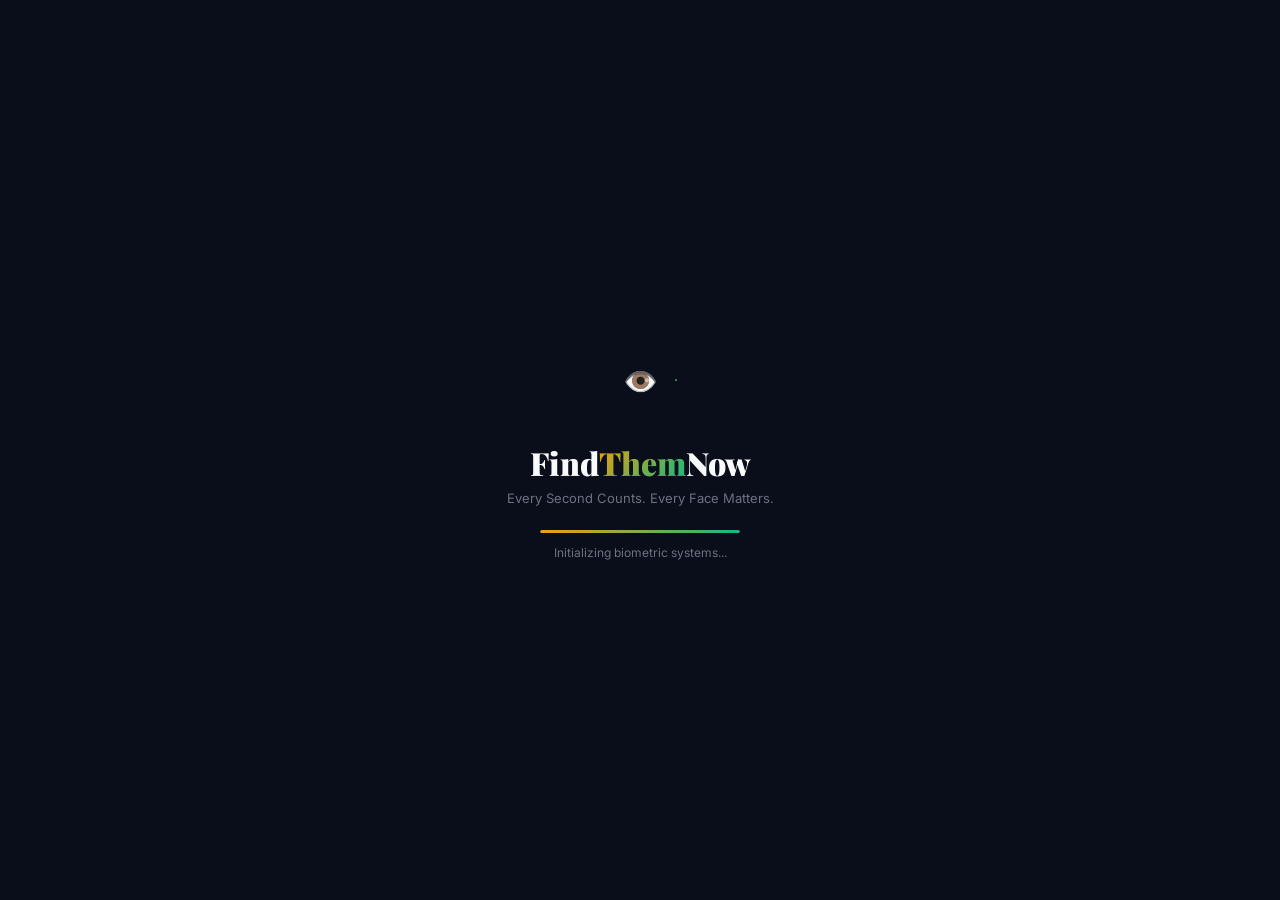
==== index.html @ 533c4ec0 "Initial commit — FindThemNow App" ====
<!DOCTYPE html>
<html lang="en">
<head>
<meta charset="UTF-8">
<meta name="viewport" content="width=device-width, initial-scale=1.0, maximum-scale=1.0, user-scalable=no">
<meta name="description" content="FindThemNow — AI-powered global missing persons platform with live camera scanning, biometric matching, and worldwide emergency services.">
<meta name="keywords" content="missing persons, find missing people, face recognition, emergency, SOS, global, biometric matching, live camera, fingerprint, iris scan">
<meta name="theme-color" content="#0A0E1A">
<meta name="apple-mobile-web-app-capable" content="yes">
<meta name="apple-mobile-web-app-status-bar-style" content="black-translucent">
<meta property="og:title" content="FindThemNow — Every Second Counts. Every Face Matters.">
<meta property="og:description" content="AI-powered global missing persons platform with live camera scanning, biometric matching, and emergency services for 100+ countries.">
<meta property="og:type" content="website">
<title>FindThemNow — Every Second Counts. Every Face Matters.</title>
<link rel="manifest" href="manifest.json">
<link rel="preconnect" href="https://fonts.googleapis.com">
<link rel="preconnect" href="https://fonts.gstatic.com" crossorigin>
<link href="https://fonts.googleapis.com/css2?family=Inter:wght@300;400;500;600;700;800;900&family=Playfair+Display:wght@400;700;900&display=swap" rel="stylesheet">
<link rel="stylesheet" href="styles/main.css">
</head>
<body>

<!-- ============ SPLASH SCREEN ============ -->
<div id="splashScreen" class="splash-screen">
  <div class="splash-content">
    <div class="splash-logo">
      <div class="splash-icon-ring">
        <svg viewBox="0 0 100 100" class="splash-scanner">
          <circle cx="50" cy="50" r="45" fill="none" stroke="url(#splashGrad)" stroke-width="2" stroke-dasharray="280" stroke-dashoffset="280" class="splash-circle"/>
          <defs><linearGradient id="splashGrad" x1="0%" y1="0%" x2="100%" y2="100%"><stop offset="0%" stop-color="#F59E0B"/><stop offset="100%" stop-color="#10B981"/></linearGradient></defs>
        </svg>
        <span class="splash-eye">👁️</span>
      </div>
      <h1 class="splash-title">Find<span>Them</span>Now</h1>
      <p class="splash-tagline">Every Second Counts. Every Face Matters.</p>
    </div>
    <div class="splash-loader">
      <div class="splash-bar"></div>
    </div>
    <p class="splash-status">Initializing biometric systems...</p>
  </div>
</div>

<!-- ============ SOS FLOATING BUTTON ============ -->
<button class="sos-fab" id="sosFab" onclick="triggerSOS()" title="Emergency SOS">
  <svg width="24" height="24" viewBox="0 0 24 24" fill="none"><path d="M12 2C6.48 2 2 6.48 2 12s4.48 10 10 10 10-4.48 10-10S17.52 2 12 2zm-2 15l-5-5 1.41-1.41L10 14.17l7.59-7.59L19 8l-9 9z" fill="currentColor"/></svg>
  <span>SOS</span>
  <div class="sos-pulse-ring"></div>
</button>

<!-- ============ TOP BAR ============ -->
<header class="top-bar" id="topBar">
  <div class="top-bar-inner">
    <a href="#" class="logo" onclick="navigate('home')">
      <div class="logo-icon">
        <svg width="28" height="28" viewBox="0 0 28 28" fill="none">
          <circle cx="14" cy="14" r="12" stroke="url(#logoGrad)" stroke-width="2.5" fill="none"/>
          <circle cx="14" cy="11" r="4" fill="url(#logoGrad)"/>
          <path d="M7 22c0-3.866 3.134-7 7-7s7 3.134 7 7" stroke="url(#logoGrad)" stroke-width="2.5" stroke-linecap="round" fill="none"/>
          <defs><linearGradient id="logoGrad" x1="0" y1="0" x2="28" y2="28"><stop stop-color="#F59E0B"/><stop offset="1" stop-color="#10B981"/></linearGradient></defs>
        </svg>
      </div>
      <span class="logo-text">Find<em>Them</em>Now</span>
    </a>
    <nav class="nav-desktop" id="navDesktop">
      <a href="#" onclick="navigate('home')" class="nav-link active" data-page="home">Home</a>
      <a href="#" onclick="navigate('scanner')" class="nav-link" data-page="scanner">Live Scanner</a>
      <a href="#" onclick="navigate('search')" class="nav-link" data-page="search">Search</a>
      <a href="#" onclick="navigate('missing')" class="nav-link" data-page="missing">Missing Persons</a>
      <a href="#" onclick="navigate('report')" class="nav-link" data-page="report">Report</a>
      <a href="#" onclick="navigate('emergency')" class="nav-link" data-page="emergency">Emergency</a>
      <a href="#" onclick="navigate('embassy')" class="nav-link" data-page="embassy">Embassy</a>
      <a href="#" onclick="navigate('alerts')" class="nav-link" data-page="alerts">Alerts</a>
    </nav>
    <div class="nav-right">
      <button class="theme-toggle" onclick="toggleTheme()" title="Toggle theme">
        <svg width="18" height="18" viewBox="0 0 24 24" fill="none" stroke="currentColor" stroke-width="2"><path d="M21 12.79A9 9 0 1111.21 3 7 7 0 0021 12.79z"/></svg>
      </button>
      <button class="nav-sos-btn" onclick="navigate('emergency')">🆘 Emergency</button>
      <button class="hamburger" id="hamburger" onclick="toggleMobileNav()">
        <span></span><span></span><span></span>
      </button>
    </div>
  </div>
</header>

<!-- ============ MOBILE NAV ============ -->
<div class="mobile-nav-overlay" id="mobileNavOverlay" onclick="toggleMobileNav()"></div>
<nav class="mobile-nav" id="mobileNav">
  <div class="mobile-nav-header">
    <span class="logo-text">Find<em>Them</em>Now</span>
    <button class="mobile-nav-close" onclick="toggleMobileNav()">✕</button>
  </div>
  <div class="mobile-nav-links">
    <a href="#" onclick="navigate('home')">🏠 Home</a>
    <a href="#" onclick="navigate('scanner')">📹 Live Scanner</a>
    <a href="#" onclick="navigate('search')">🔍 Search Person</a>
    <a href="#" onclick="navigate('missing')">👥 Missing Persons</a>
    <a href="#" onclick="navigate('report')">📋 Report Missing</a>
    <a href="#" onclick="navigate('emergency')">🆘 Emergency Services</a>
    <a href="#" onclick="navigate('embassy')">🏛️ Embassy Finder</a>
    <a href="#" onclick="navigate('alerts')">⚠️ Active Alerts</a>
  </div>
  <div class="mobile-nav-footer">
    <button class="mobile-sos-btn" onclick="triggerSOS()">🆘 ACTIVATE SOS</button>
  </div>
</nav>

<!-- ============ MAIN CONTENT ============ -->
<main id="mainContent">
  <!-- Pages are rendered dynamically by the router -->
</main>

<!-- ============ BOTTOM NAVIGATION (MOBILE) ============ -->
<nav class="bottom-nav" id="bottomNav">
  <a href="#" onclick="navigate('home')" class="bottom-nav-item active" data-page="home">
    <svg width="22" height="22" viewBox="0 0 24 24" fill="none" stroke="currentColor" stroke-width="2"><path d="M3 9l9-7 9 7v11a2 2 0 01-2 2H5a2 2 0 01-2-2z"/><polyline points="9 22 9 12 15 12 15 22"/></svg>
    <span>Home</span>
  </a>
  <a href="#" onclick="navigate('scanner')" class="bottom-nav-item" data-page="scanner">
    <svg width="22" height="22" viewBox="0 0 24 24" fill="none" stroke="currentColor" stroke-width="2"><path d="M23 19a2 2 0 01-2 2H3a2 2 0 01-2-2V8a2 2 0 012-2h4l2-3h6l2 3h4a2 2 0 012 2z"/><circle cx="12" cy="13" r="4"/></svg>
    <span>Scanner</span>
  </a>
  <a href="#" onclick="navigate('search')" class="bottom-nav-item" data-page="search">
    <svg width="22" height="22" viewBox="0 0 24 24" fill="none" stroke="currentColor" stroke-width="2"><circle cx="11" cy="11" r="8"/><line x1="21" y1="21" x2="16.65" y2="16.65"/></svg>
    <span>Search</span>
  </a>
  <a href="#" onclick="navigate('emergency')" class="bottom-nav-item sos-tab" data-page="emergency">
    <svg width="22" height="22" viewBox="0 0 24 24" fill="none" stroke="currentColor" stroke-width="2"><path d="M10.29 3.86L1.82 18a2 2 0 001.71 3h16.94a2 2 0 001.71-3L13.71 3.86a2 2 0 00-3.42 0z"/><line x1="12" y1="9" x2="12" y2="13"/><line x1="12" y1="17" x2="12.01" y2="17"/></svg>
    <span>SOS</span>
  </a>
  <a href="#" onclick="navigate('missing')" class="bottom-nav-item" data-page="missing">
    <svg width="22" height="22" viewBox="0 0 24 24" fill="none" stroke="currentColor" stroke-width="2"><path d="M17 21v-2a4 4 0 00-4-4H5a4 4 0 00-4 4v2"/><circle cx="9" cy="7" r="4"/><path d="M23 21v-2a4 4 0 00-3-3.87"/><path d="M16 3.13a4 4 0 010 7.75"/></svg>
    <span>Cases</span>
  </a>
</nav>

<!-- ============ TOAST ============ -->
<div class="toast" id="toast">
  <span class="toast-icon" id="toastIcon">✅</span>
  <span class="toast-msg" id="toastMsg"></span>
</div>

<!-- ============ MODAL ============ -->
<div class="modal-overlay" id="modalOverlay">
  <div class="modal-content" id="modalContent">
    <!-- Dynamic modal content -->
  </div>
</div>

<!-- Scripts -->
<script src="js/database.js"></script>
<script src="js/emergency.js"></script>
<script src="js/embassy.js"></script>
<script src="js/biometrics.js"></script>
<script src="js/camera.js"></script>
<script src="js/router.js"></script>
<script src="js/app.js"></script>
<script>
  if ('serviceWorker' in navigator) {
    window.addEventListener('load', () => {
      navigator.serviceWorker.register('sw.js')
        .then(reg => console.log('SW registered!', reg))
        .catch(err => console.log('SW registration failed', err));
    });
  }
</script>
</body>
</html>
---- styles/main.css ----
/* ===== DESIGN SYSTEM ===== */
:root {
  --bg-primary: #0A0E1A;
  --bg-secondary: #111827;
  --bg-card: rgba(17, 24, 39, 0.8);
  --bg-glass: rgba(255,255,255,0.04);
  --border: rgba(255,255,255,0.08);
  --border-hover: rgba(245,158,11,0.3);
  --text-primary: #F9FAFB;
  --text-secondary: #9CA3AF;
  --text-muted: #6B7280;
  --amber: #F59E0B;
  --amber-dim: rgba(245,158,11,0.15);
  --emerald: #10B981;
  --emerald-dim: rgba(16,185,129,0.15);
  --red: #EF4444;
  --red-dim: rgba(239,68,68,0.15);
  --blue: #3B82F6;
  --gradient-main: linear-gradient(135deg, #F59E0B 0%, #10B981 100%);
  --gradient-danger: linear-gradient(135deg, #EF4444 0%, #DC2626 100%);
  --shadow: 0 8px 32px rgba(0,0,0,0.3);
  --shadow-glow: 0 0 30px rgba(245,158,11,0.15);
  --radius: 16px;
  --radius-sm: 10px;
  --radius-xl: 24px;
  --nav-height: 64px;
  --bottom-nav: 72px;
  --font: 'Inter', -apple-system, sans-serif;
  --font-display: 'Playfair Display', Georgia, serif;
}

[data-theme="light"] {
  --bg-primary: #F8FAFC;
  --bg-secondary: #FFFFFF;
  --bg-card: rgba(255,255,255,0.9);
  --bg-glass: rgba(0,0,0,0.02);
  --border: rgba(0,0,0,0.08);
  --text-primary: #0F172A;
  --text-secondary: #475569;
  --text-muted: #94A3B8;
  --shadow: 0 8px 32px rgba(0,0,0,0.08);
}

/* ===== RESET ===== */
*, *::before, *::after { margin:0; padding:0; box-sizing:border-box; }
html { scroll-behavior: smooth; }
body {
  font-family: var(--font);
  background: var(--bg-primary);
  color: var(--text-primary);
  overflow-x: hidden;
  -webkit-font-smoothing: antialiased;
  min-height: 100vh;
}
a { text-decoration: none; color: inherit; }
button { border: none; background: none; cursor: pointer; font-family: var(--font); color: var(--text-primary); }
input, select, textarea {
  font-family: var(--font);
  background: var(--bg-glass);
  border: 1.5px solid var(--border);
  border-radius: var(--radius-sm);
  padding: 12px 16px;
  color: var(--text-primary);
  font-size: 14px;
  width: 100%;
  outline: none;
  transition: border-color 0.2s, box-shadow 0.2s;
}
input:focus, select:focus, textarea:focus {
  border-color: var(--amber);
  box-shadow: 0 0 0 3px var(--amber-dim);
}
input::placeholder, textarea::placeholder { color: var(--text-muted); }
textarea { resize: vertical; min-height: 100px; }
select { cursor: pointer; }

/* ===== SPLASH ===== */
.splash-screen {
  position: fixed; inset: 0; z-index: 10000;
  background: var(--bg-primary);
  display: flex; align-items: center; justify-content: center;
  transition: opacity 0.6s, visibility 0.6s;
}
.splash-screen.hidden { opacity: 0; visibility: hidden; pointer-events: none; }
.splash-content { text-align: center; }
.splash-icon-ring { position: relative; width: 80px; height: 80px; margin: 0 auto 20px; }
.splash-scanner { width: 80px; height: 80px; animation: splashSpin 2s linear infinite; }
.splash-circle { animation: splashDraw 2s ease-in-out infinite; }
@keyframes splashSpin { to { transform: rotate(360deg); } }
@keyframes splashDraw { 0% { stroke-dashoffset: 280; } 50% { stroke-dashoffset: 0; } 100% { stroke-dashoffset: 280; } }
.splash-eye { position: absolute; top: 50%; left: 50%; transform: translate(-50%,-50%); font-size: 28px; }
.splash-title { font-family: var(--font-display); font-size: 32px; font-weight: 900; }
.splash-title span { background: var(--gradient-main); -webkit-background-clip: text; -webkit-text-fill-color: transparent; }
.splash-tagline { font-size: 13px; color: var(--text-muted); margin-top: 6px; }
.splash-loader { width: 200px; height: 3px; background: var(--bg-glass); border-radius: 3px; margin: 24px auto 12px; overflow: hidden; }
.splash-bar { height: 100%; width: 0; background: var(--gradient-main); border-radius: 3px; animation: splashLoad 2s ease-in-out forwards; }
@keyframes splashLoad { to { width: 100%; } }
.splash-status { font-size: 12px; color: var(--text-muted); animation: pulse 1.5s infinite; }
@keyframes pulse { 0%,100% { opacity:1; } 50% { opacity:0.5; } }

/* ===== TOP BAR ===== */
.top-bar {
  position: fixed; top: 0; left: 0; right: 0; z-index: 1000;
  background: rgba(10,14,26,0.85);
  backdrop-filter: blur(20px); -webkit-backdrop-filter: blur(20px);
  border-bottom: 1px solid var(--border);
  height: var(--nav-height);
}
[data-theme="light"] .top-bar { background: rgba(248,250,252,0.85); }
.top-bar-inner {
  max-width: 1400px; margin: 0 auto; padding: 0 24px;
  display: flex; align-items: center; justify-content: space-between;
  height: 100%;
}
.logo { display: flex; align-items: center; gap: 10px; }
.logo-icon { flex-shrink: 0; }
.logo-text { font-family: var(--font-display); font-size: 20px; font-weight: 900; white-space: nowrap; }
.logo-text em { font-style: normal; background: var(--gradient-main); -webkit-background-clip: text; -webkit-text-fill-color: transparent; }

.nav-desktop { display: flex; align-items: center; gap: 6px; }
.nav-link {
  padding: 8px 14px; border-radius: var(--radius-sm);
  font-size: 13px; font-weight: 500; color: var(--text-secondary);
  transition: all 0.2s;
}
.nav-link:hover { color: var(--text-primary); background: var(--bg-glass); }
.nav-link.active { color: var(--amber); background: var(--amber-dim); }

.nav-right { display: flex; align-items: center; gap: 10px; }
.theme-toggle {
  width: 36px; height: 36px; border-radius: 50%;
  display: flex; align-items: center; justify-content: center;
  background: var(--bg-glass); border: 1px solid var(--border);
  color: var(--text-secondary); transition: all 0.2s;
}
.theme-toggle:hover { border-color: var(--amber); color: var(--amber); }
.nav-sos-btn {
  background: var(--gradient-danger); color: #fff;
  padding: 8px 16px; border-radius: var(--radius-sm);
  font-size: 12px; font-weight: 700;
  animation: sosPulse 2s infinite;
}
@keyframes sosPulse { 0%,100% { box-shadow: 0 0 0 0 rgba(239,68,68,0.4); } 50% { box-shadow: 0 0 0 8px rgba(239,68,68,0); } }
.hamburger { display: none; width: 36px; height: 36px; flex-direction: column; align-items: center; justify-content: center; gap: 5px; }
.hamburger span { width: 20px; height: 2px; background: var(--text-primary); border-radius: 2px; transition: all 0.3s; }
.hamburger.active span:nth-child(1) { transform: rotate(45deg) translate(5px, 5px); }
.hamburger.active span:nth-child(2) { opacity: 0; }
.hamburger.active span:nth-child(3) { transform: rotate(-45deg) translate(5px, -5px); }

/* ===== MOBILE NAV ===== */
.mobile-nav-overlay { position: fixed; inset:0; background: rgba(0,0,0,0.5); z-index: 1100; opacity: 0; visibility: hidden; transition: all 0.3s; }
.mobile-nav-overlay.show { opacity: 1; visibility: visible; }
.mobile-nav {
  position: fixed; top: 0; right: -300px; bottom: 0; width: 280px;
  background: var(--bg-secondary); z-index: 1200;
  display: flex; flex-direction: column;
  transition: right 0.3s ease;
  border-left: 1px solid var(--border);
}
.mobile-nav.show { right: 0; }
.mobile-nav-header { display: flex; align-items: center; justify-content: space-between; padding: 20px; border-bottom: 1px solid var(--border); }
.mobile-nav-close { font-size: 20px; color: var(--text-muted); }
.mobile-nav-links { flex: 1; padding: 16px; display: flex; flex-direction: column; gap: 4px; }
.mobile-nav-links a { padding: 14px 16px; border-radius: var(--radius-sm); font-size: 15px; font-weight: 500; color: var(--text-secondary); transition: all 0.2s; }
.mobile-nav-links a:hover { background: var(--amber-dim); color: var(--amber); }
.mobile-nav-footer { padding: 16px; border-top: 1px solid var(--border); }
.mobile-sos-btn { width: 100%; padding: 14px; background: var(--gradient-danger); color: #fff; border-radius: var(--radius-sm); font-size: 14px; font-weight: 700; animation: sosPulse 2s infinite; }

/* ===== BOTTOM NAV (MOBILE) ===== */
.bottom-nav {
  display: none; position: fixed; bottom: 0; left: 0; right: 0;
  background: rgba(10,14,26,0.95); backdrop-filter: blur(20px);
  border-top: 1px solid var(--border); z-index: 900;
  height: var(--bottom-nav);
  padding: 0 8px; padding-bottom: env(safe-area-inset-bottom);
}
.bottom-nav { display: flex; align-items: center; justify-content: space-around; }
.bottom-nav-item { display: flex; flex-direction: column; align-items: center; gap: 4px; font-size: 10px; color: var(--text-muted); padding: 8px 0; transition: color 0.2s; min-width: 50px; }
.bottom-nav-item.active { color: var(--amber); }
.bottom-nav-item.sos-tab { color: var(--red); }
.bottom-nav-item svg { stroke-width: 1.8; }

/* ===== SOS FAB ===== */
.sos-fab {
  position: fixed; bottom: 90px; right: 20px; z-index: 800;
  width: 56px; height: 56px; border-radius: 50%;
  background: var(--gradient-danger); color: #fff;
  display: flex; align-items: center; justify-content: center;
  flex-direction: column; gap: 2px;
  font-size: 10px; font-weight: 800;
  box-shadow: 0 4px 20px rgba(239,68,68,0.4);
  animation: sosPulse 2s infinite;
}
.sos-fab svg { display: none; }
.sos-pulse-ring {
  position: absolute; inset: -4px; border-radius: 50%;
  border: 2px solid var(--red);
  animation: sosRing 2s infinite;
}
@keyframes sosRing { 0% { transform: scale(1); opacity: 1; } 100% { transform: scale(1.5); opacity: 0; } }

/* ===== MAIN CONTENT ===== */
main {
  min-height: 100vh;
  padding-top: var(--nav-height);
  padding-bottom: var(--bottom-nav);
}
.page { animation: fadeIn 0.4s ease; }
@keyframes fadeIn { from { opacity: 0; transform: translateY(10px); } to { opacity: 1; transform: translateY(0); } }

/* ===== SECTION HELPERS ===== */
.section { padding: 60px 24px; max-width: 1200px; margin: 0 auto; }
.section-label { font-size: 12px; font-weight: 700; text-transform: uppercase; letter-spacing: 0.1em; background: var(--gradient-main); -webkit-background-clip: text; -webkit-text-fill-color: transparent; margin-bottom: 8px; }
.section-title { font-family: var(--font-display); font-size: clamp(28px, 4vw, 48px); font-weight: 900; line-height: 1.1; margin-bottom: 12px; }
.section-title em { font-style: normal; background: var(--gradient-main); -webkit-background-clip: text; -webkit-text-fill-color: transparent; }
.section-sub { font-size: 15px; color: var(--text-secondary); line-height: 1.7; max-width: 550px; margin-bottom: 36px; }

/* ===== CARDS ===== */
.card {
  background: var(--bg-card);
  border: 1px solid var(--border);
  border-radius: var(--radius);
  padding: 24px;
  backdrop-filter: blur(10px);
  transition: all 0.3s;
}
.card:hover { border-color: var(--border-hover); box-shadow: var(--shadow-glow); transform: translateY(-2px); }
.card-glass {
  background: var(--bg-glass);
  border: 1px solid var(--border);
  border-radius: var(--radius);
  padding: 24px;
  backdrop-filter: blur(20px);
}

/* ===== BUTTONS ===== */
.btn-primary {
  display: inline-flex; align-items: center; gap: 8px;
  padding: 12px 24px; border-radius: var(--radius-sm);
  background: var(--gradient-main); color: #000;
  font-size: 14px; font-weight: 700;
  transition: all 0.2s;
}
.btn-primary:hover { transform: translateY(-1px); box-shadow: var(--shadow-glow); }
.btn-secondary {
  display: inline-flex; align-items: center; gap: 8px;
  padding: 12px 24px; border-radius: var(--radius-sm);
  background: var(--bg-glass); color: var(--text-primary);
  border: 1.5px solid var(--border); font-size: 14px; font-weight: 600;
  transition: all 0.2s;
}
.btn-secondary:hover { border-color: var(--amber); color: var(--amber); }
.btn-danger {
  display: inline-flex; align-items: center; gap: 8px;
  padding: 12px 24px; border-radius: var(--radius-sm);
  background: var(--gradient-danger); color: #fff;
  font-size: 14px; font-weight: 700; transition: all 0.2s;
}
.btn-danger:hover { transform: translateY(-1px); }
.btn-block { width: 100%; justify-content: center; }

/* ===== GRID LAYOUTS ===== */
.grid-2 { display: grid; grid-template-columns: repeat(2, 1fr); gap: 16px; }
.grid-3 { display: grid; grid-template-columns: repeat(3, 1fr); gap: 16px; }
.grid-4 { display: grid; grid-template-columns: repeat(auto-fill, minmax(260px, 1fr)); gap: 16px; }

/* ===== HERO ===== */
.hero {
  min-height: calc(100vh - var(--nav-height));
  display: flex; align-items: center;
  padding: 40px 24px;
  position: relative; overflow: hidden;
}
.hero::before {
  content: ''; position: absolute; top: -200px; right: -200px;
  width: 600px; height: 600px; border-radius: 50%;
  background: radial-gradient(circle, rgba(245,158,11,0.08) 0%, transparent 70%);
  pointer-events: none;
}
.hero::after {
  content: ''; position: absolute; bottom: -100px; left: -100px;
  width: 400px; height: 400px; border-radius: 50%;
  background: radial-gradient(circle, rgba(16,185,129,0.06) 0%, transparent 70%);
  pointer-events: none;
}
.hero-inner { max-width: 1200px; margin: 0 auto; width: 100%; display: grid; grid-template-columns: 1fr 1fr; gap: 48px; align-items: center; position: relative; z-index: 1; }
.hero-badge {
  display: inline-flex; align-items: center; gap: 8px;
  background: var(--amber-dim); border: 1px solid rgba(245,158,11,0.3);
  padding: 6px 14px; border-radius: 20px;
  font-size: 11px; font-weight: 600; color: var(--amber);
  text-transform: uppercase; letter-spacing: 0.06em;
  margin-bottom: 20px;
}
.hero h1 { font-family: var(--font-display); font-size: clamp(36px, 5vw, 64px); font-weight: 900; line-height: 1.05; margin-bottom: 18px; }
.hero h1 em { font-style: normal; background: var(--gradient-main); -webkit-background-clip: text; -webkit-text-fill-color: transparent; }
.hero-sub { font-size: 16px; color: var(--text-secondary); line-height: 1.7; max-width: 480px; margin-bottom: 28px; }
.hero-actions { display: flex; gap: 12px; flex-wrap: wrap; }
.hero-stats { display: flex; gap: 28px; margin-top: 40px; padding-top: 28px; border-top: 1px solid var(--border); }
.stat-num { font-family: var(--font-display); font-size: 28px; font-weight: 700; background: var(--gradient-main); -webkit-background-clip: text; -webkit-text-fill-color: transparent; display: block; }
.stat-label { font-size: 11px; color: var(--text-muted); text-transform: uppercase; letter-spacing: 0.06em; }

/* ===== QUICK SCAN CARD (HERO) ===== */
.quick-scan-card {
  background: var(--bg-card);
  border: 1px solid var(--border);
  border-radius: var(--radius-xl);
  padding: 28px;
  backdrop-filter: blur(10px);
  box-shadow: var(--shadow);
}
.scan-header { display: flex; align-items: center; gap: 12px; margin-bottom: 20px; }
.scan-icon {
  width: 44px; height: 44px; border-radius: 12px;
  background: var(--amber-dim); display: flex; align-items: center; justify-content: center;
  font-size: 20px;
}
.scan-title { font-weight: 700; font-size: 16px; }
.scan-subtitle { font-size: 12px; color: var(--text-muted); }
.upload-zone {
  border: 2px dashed rgba(245,158,11,0.3);
  border-radius: var(--radius);
  padding: 32px 16px; text-align: center;
  cursor: pointer; transition: all 0.25s;
  position: relative; background: var(--bg-glass);
}
.upload-zone:hover, .upload-zone.dragover { border-color: var(--amber); background: var(--amber-dim); }
.upload-zone input[type="file"] { position: absolute; inset: 0; opacity: 0; cursor: pointer; }
.upload-icon { font-size: 36px; margin-bottom: 8px; }
.upload-text { font-size: 13px; color: var(--text-secondary); font-weight: 500; }
.upload-hint { font-size: 11px; color: var(--text-muted); margin-top: 4px; }
.scan-result { margin-top: 16px; display: none; }
.scan-result.show { display: block; }
.scan-progress { height: 4px; background: var(--bg-glass); border-radius: 4px; overflow: hidden; margin-bottom: 10px; }
.scan-bar { height: 100%; width: 0; background: var(--gradient-main); border-radius: 4px; transition: width 1.5s ease; }
.scan-status { font-size: 12px; color: var(--text-secondary); text-align: center; margin-bottom: 12px; }
.match-card {
  display: none; align-items: center; gap: 12px;
  background: var(--emerald-dim); border: 1px solid rgba(16,185,129,0.3);
  border-radius: var(--radius-sm); padding: 14px;
}
.match-card.show { display: flex; }
.match-avatar { width: 48px; height: 48px; border-radius: 10px; background: var(--amber-dim); display: flex; align-items: center; justify-content: center; font-size: 22px; flex-shrink: 0; }
.match-name { font-weight: 700; font-size: 14px; }
.match-detail { font-size: 11px; color: var(--text-secondary); margin-top: 2px; }
.match-badge { background: var(--emerald); color: #fff; font-size: 10px; font-weight: 700; padding: 3px 8px; border-radius: 20px; margin-top: 4px; display: inline-block; }
.scan-trust { display: flex; gap: 12px; margin-top: 14px; padding-top: 12px; border-top: 1px solid var(--border); flex-wrap: wrap; }
.trust-item { font-size: 10px; color: var(--text-muted); display: flex; align-items: center; gap: 4px; }

/* ===== FEATURE CARDS ===== */
.features-grid { display: grid; grid-template-columns: repeat(auto-fill, minmax(240px, 1fr)); gap: 16px; }
.feature-card {
  background: var(--bg-card);
  border: 1px solid var(--border);
  border-radius: var(--radius);
  padding: 28px 24px;
  transition: all 0.3s;
  cursor: pointer;
  position: relative; overflow: hidden;
}
.feature-card:hover { border-color: var(--border-hover); transform: translateY(-4px); box-shadow: var(--shadow-glow); }
.feature-card .step-num { position: absolute; top: 12px; right: 16px; font-family: var(--font-display); font-size: 48px; font-weight: 900; color: rgba(245,158,11,0.06); line-height: 1; }
.feature-icon { font-size: 28px; margin-bottom: 14px; display: block; }
.feature-title { font-size: 15px; font-weight: 700; margin-bottom: 6px; }
.feature-desc { font-size: 12px; color: var(--text-secondary); line-height: 1.6; }

/* ===== CAMERA / SCANNER PAGE ===== */
.camera-container {
  position: relative; width: 100%;
  max-width: 800px; margin: 0 auto;
  border-radius: var(--radius-xl); overflow: hidden;
  border: 2px solid var(--border);
  background: #000;
  aspect-ratio: 4/3;
}
.camera-video { width: 100%; height: 100%; object-fit: cover; }
.camera-overlay {
  position: absolute; inset: 0;
  display: flex; align-items: center; justify-content: center;
}
.scanner-frame {
  width: 220px; height: 220px; position: relative;
}
.scanner-frame::before, .scanner-frame::after,
.scanner-frame .corner-bl, .scanner-frame .corner-br {
  content: ''; position: absolute; width: 30px; height: 30px;
  border-color: var(--amber); border-style: solid; border-width: 0;
}
.scanner-frame::before { top: 0; left: 0; border-top-width: 3px; border-left-width: 3px; border-top-left-radius: 8px; }
.scanner-frame::after { top: 0; right: 0; border-top-width: 3px; border-right-width: 3px; border-top-right-radius: 8px; }
.scanner-frame .corner-bl { bottom: 0; left: 0; border-bottom-width: 3px; border-left-width: 3px; border-bottom-left-radius: 8px; }
.scanner-frame .corner-br { bottom: 0; right: 0; border-bottom-width: 3px; border-right-width: 3px; border-bottom-right-radius: 8px; }
.scanner-line {
  position: absolute; left: 10px; right: 10px; height: 2px;
  background: var(--gradient-main); border-radius: 2px;
  animation: scanLine 2.5s ease-in-out infinite;
  box-shadow: 0 0 15px rgba(245,158,11,0.5);
}
@keyframes scanLine { 0%,100% { top: 10px; } 50% { top: calc(100% - 12px); } }
.camera-hud {
  position: absolute; top: 16px; left: 16px; right: 16px;
  display: flex; justify-content: space-between; align-items: start;
}
.hud-badge {
  background: rgba(0,0,0,0.6); backdrop-filter: blur(10px);
  padding: 6px 12px; border-radius: 20px;
  font-size: 11px; font-weight: 600;
  display: flex; align-items: center; gap: 6px;
}
.hud-live { color: var(--red); }
.hud-live::before { content: ''; width: 6px; height: 6px; border-radius: 50%; background: var(--red); animation: pulse 1s infinite; }
.camera-bottom {
  position: absolute; bottom: 0; left: 0; right: 0;
  background: linear-gradient(transparent, rgba(0,0,0,0.8));
  padding: 40px 20px 20px;
}
.camera-controls { display: flex; align-items: center; justify-content: center; gap: 16px; }
.cam-btn {
  width: 44px; height: 44px; border-radius: 50%;
  background: rgba(255,255,255,0.15); backdrop-filter: blur(10px);
  display: flex; align-items: center; justify-content: center;
  color: #fff; font-size: 18px; transition: all 0.2s;
  border: 1px solid rgba(255,255,255,0.2);
}
.cam-btn:hover { background: rgba(255,255,255,0.25); }
.cam-btn-main {
  width: 64px; height: 64px; border-radius: 50%;
  background: var(--gradient-main); color: #000;
  font-size: 24px; font-weight: 700;
  box-shadow: 0 0 20px rgba(245,158,11,0.4);
}
.camera-placeholder {
  display: flex; flex-direction: column; align-items: center; justify-content: center;
  height: 100%; color: var(--text-secondary); gap: 12px;
  padding: 20px; text-align: center;
}
.camera-placeholder-icon { font-size: 48px; opacity: 0.5; }

/* ===== BIOMETRIC INDICATORS ===== */
.bio-grid { display: grid; grid-template-columns: repeat(auto-fill, minmax(140px, 1fr)); gap: 10px; margin-top: 16px; }
.bio-item {
  background: var(--bg-glass); border: 1px solid var(--border);
  border-radius: var(--radius-sm); padding: 14px 12px;
  text-align: center; transition: all 0.2s;
}
.bio-item:hover { border-color: var(--amber); }
.bio-icon { font-size: 24px; margin-bottom: 6px; display: block; }
.bio-label { font-size: 10px; color: var(--text-muted); text-transform: uppercase; letter-spacing: 0.05em; }
.bio-value { font-size: 13px; font-weight: 700; margin-top: 2px; }
.bio-match { color: var(--emerald); }
.bio-partial { color: var(--amber); }
.bio-nomatch { color: var(--red); }

/* ===== PERSON CARDS ===== */
.person-card {
  background: var(--bg-card); border: 1px solid var(--border);
  border-radius: var(--radius); overflow: hidden;
  transition: all 0.3s; cursor: pointer;
}
.person-card:hover { border-color: var(--border-hover); transform: translateY(-3px); box-shadow: var(--shadow-glow); }
.person-photo { height: 180px; background: var(--bg-glass); display: flex; align-items: center; justify-content: center; font-size: 56px; position: relative; }
.person-status {
  position: absolute; top: 10px; right: 10px;
  font-size: 10px; font-weight: 700; padding: 4px 10px;
  border-radius: 20px; text-transform: uppercase; letter-spacing: 0.05em;
}
.status-missing { background: var(--red-dim); color: var(--red); }
.status-found { background: var(--emerald-dim); color: var(--emerald); }
.person-info { padding: 16px; }
.person-name { font-weight: 700; font-size: 14px; margin-bottom: 3px; }
.person-meta { font-size: 12px; color: var(--text-muted); }
.person-location { font-size: 12px; color: var(--text-secondary); margin-top: 4px; display: flex; align-items: center; gap: 4px; }

/* ===== EMERGENCY CARDS ===== */
.emergency-grid { display: grid; grid-template-columns: repeat(auto-fill, minmax(200px, 1fr)); gap: 12px; }
.emergency-card {
  background: var(--bg-card); border: 1px solid var(--border);
  border-radius: var(--radius); padding: 18px;
  transition: all 0.2s; cursor: pointer;
}
.emergency-card:hover { border-color: var(--border-hover); background: var(--amber-dim); }
.emergency-flag { font-size: 28px; margin-bottom: 8px; }
.emergency-country { font-size: 13px; font-weight: 700; margin-bottom: 8px; }
.emergency-nums { display: flex; flex-direction: column; gap: 4px; }
.emergency-num { font-size: 11px; color: var(--text-secondary); display: flex; align-items: center; gap: 6px; }
.emergency-num-value { font-weight: 700; color: var(--amber); font-size: 14px; }

/* ===== EMBASSY CARDS ===== */
.embassy-card {
  background: var(--bg-card); border: 1px solid var(--border);
  border-radius: var(--radius); padding: 20px;
  transition: all 0.3s;
}
.embassy-card:hover { border-color: var(--border-hover); }
.embassy-header { display: flex; align-items: center; gap: 12px; margin-bottom: 12px; }
.embassy-flags { font-size: 24px; }
.embassy-name { font-weight: 700; font-size: 14px; }
.embassy-location { font-size: 12px; color: var(--text-muted); }
.embassy-info { font-size: 12px; color: var(--text-secondary); line-height: 1.6; }
.embassy-contact { display: flex; gap: 8px; margin-top: 12px; flex-wrap: wrap; }
.embassy-btn { padding: 8px 14px; border-radius: var(--radius-sm); font-size: 11px; font-weight: 600; background: var(--bg-glass); border: 1px solid var(--border); color: var(--text-secondary); transition: all 0.2s; }
.embassy-btn:hover { border-color: var(--amber); color: var(--amber); }

/* ===== ALERTS ===== */
.alert-card {
  background: var(--bg-card); border: 1px solid var(--border);
  border-radius: var(--radius); padding: 20px;
  transition: all 0.3s; border-left: 4px solid var(--red);
}
.alert-card.warning { border-left-color: var(--amber); }
.alert-card.info { border-left-color: var(--blue); }
.alert-header { display: flex; align-items: center; gap: 10px; margin-bottom: 8px; }
.alert-type { font-size: 10px; font-weight: 700; text-transform: uppercase; padding: 3px 8px; border-radius: 20px; }
.alert-type.danger { background: var(--red-dim); color: var(--red); }
.alert-type.warn { background: var(--amber-dim); color: var(--amber); }
.alert-title { font-weight: 700; font-size: 15px; }
.alert-desc { font-size: 13px; color: var(--text-secondary); line-height: 1.6; margin-top: 4px; }
.alert-meta { display: flex; gap: 16px; margin-top: 10px; font-size: 11px; color: var(--text-muted); }

/* ===== FORM STYLES ===== */
.form-group { margin-bottom: 16px; }
.form-label { display: block; font-size: 12px; font-weight: 600; color: var(--text-secondary); margin-bottom: 6px; letter-spacing: 0.02em; }
.form-row { display: grid; grid-template-columns: 1fr 1fr; gap: 12px; }
.form-hint { font-size: 11px; color: var(--text-muted); margin-top: 4px; }
.form-section-title { font-family: var(--font-display); font-size: 18px; font-weight: 700; margin-bottom: 20px; padding-bottom: 12px; border-bottom: 1px solid var(--border); }

/* ===== SEARCH BAR ===== */
.search-bar {
  display: flex; align-items: center; gap: 10px;
  background: var(--bg-glass); border: 1.5px solid var(--border);
  border-radius: var(--radius); padding: 4px 4px 4px 18px;
  max-width: 600px; transition: border-color 0.2s;
}
.search-bar:focus-within { border-color: var(--amber); }
.search-bar input { border: none; background: none; padding: 10px 0; flex: 1; min-width: 0; }
.search-bar input:focus { box-shadow: none; }
.search-bar button { padding: 10px 20px; border-radius: var(--radius-sm); background: var(--gradient-main); color: #000; font-weight: 700; font-size: 13px; white-space: nowrap; }

/* ===== TABS ===== */
.tabs { display: flex; gap: 4px; margin-bottom: 24px; overflow-x: auto; padding-bottom: 4px; }
.tab {
  padding: 10px 18px; border-radius: var(--radius-sm);
  font-size: 13px; font-weight: 500; color: var(--text-secondary);
  background: var(--bg-glass); border: 1px solid transparent;
  white-space: nowrap; transition: all 0.2s; cursor: pointer;
}
.tab:hover { color: var(--text-primary); }
.tab.active { background: var(--amber-dim); color: var(--amber); border-color: rgba(245,158,11,0.3); }

/* ===== TOAST ===== */
.toast {
  position: fixed; bottom: 90px; left: 50%; transform: translateX(-50%) translateY(20px);
  background: var(--bg-secondary); border: 1px solid var(--border);
  padding: 14px 20px; border-radius: var(--radius-sm);
  font-size: 13px; font-weight: 500;
  display: flex; align-items: center; gap: 8px;
  z-index: 3000; box-shadow: var(--shadow);
  opacity: 0; visibility: hidden; transition: all 0.3s;
  max-width: 90%; white-space: nowrap;
}
.toast.show { opacity: 1; visibility: visible; transform: translateX(-50%) translateY(0); }

/* ===== MODAL ===== */
.modal-overlay {
  position: fixed; inset: 0; z-index: 2000;
  background: rgba(0,0,0,0.6); backdrop-filter: blur(6px);
  display: flex; align-items: center; justify-content: center;
  opacity: 0; visibility: hidden; transition: all 0.3s;
  padding: 20px;
}
.modal-overlay.show { opacity: 1; visibility: visible; }
.modal-content {
  background: var(--bg-secondary); border: 1px solid var(--border);
  border-radius: var(--radius-xl); padding: 32px;
  max-width: 500px; width: 100%; max-height: 85vh; overflow-y: auto;
  position: relative;
}
.modal-close {
  position: absolute; top: 14px; right: 14px;
  width: 32px; height: 32px; border-radius: 50%;
  background: var(--bg-glass); border: 1px solid var(--border);
  display: flex; align-items: center; justify-content: center;
  font-size: 16px; color: var(--text-muted); transition: all 0.2s;
}
.modal-close:hover { background: var(--red-dim); color: var(--red); }

/* ===== FOOTER ===== */
.site-footer {
  background: var(--bg-secondary); border-top: 1px solid var(--border);
  padding: 48px 24px 24px;
}
.footer-inner { max-width: 1200px; margin: 0 auto; }
.footer-grid { display: grid; grid-template-columns: 2fr 1fr 1fr 1fr; gap: 32px; margin-bottom: 32px; }
.footer-brand .logo-text { font-size: 22px; display: block; margin-bottom: 10px; }
.footer-desc { font-size: 12px; color: var(--text-muted); line-height: 1.7; }
.footer-ngo { display: inline-block; margin-top: 10px; background: var(--amber-dim); color: var(--amber); font-size: 10px; font-weight: 700; padding: 4px 10px; border-radius: 20px; }
.footer-col h4 { font-size: 11px; font-weight: 700; color: var(--text-secondary); text-transform: uppercase; letter-spacing: 0.08em; margin-bottom: 14px; }
.footer-col a { display: block; font-size: 12px; color: var(--text-muted); margin-bottom: 8px; transition: color 0.2s; }
.footer-col a:hover { color: var(--amber); }
.footer-bottom { border-top: 1px solid var(--border); padding-top: 18px; display: flex; justify-content: space-between; align-items: center; flex-wrap: wrap; gap: 10px; font-size: 11px; color: var(--text-muted); }

/* ===== RESPONSIVE ===== */
@media (max-width: 1024px) {
  .nav-desktop { display: none; }
  .hamburger { display: flex; }
  .hero-inner { grid-template-columns: 1fr; gap: 32px; }
  .footer-grid { grid-template-columns: 1fr 1fr; }
}
@media (max-width: 768px) {
  .section { padding: 40px 16px; }
  .hero { padding: 20px 16px; min-height: auto; }
  .hero-stats { gap: 16px; flex-wrap: wrap; }
  .grid-2, .grid-3 { grid-template-columns: 1fr; }
  .form-row { grid-template-columns: 1fr; }
  .footer-grid { grid-template-columns: 1fr; }
  .nav-sos-btn { font-size: 11px; padding: 6px 12px; }
  .bio-grid { grid-template-columns: repeat(auto-fill, minmax(100px, 1fr)); }
  .emergency-grid { grid-template-columns: 1fr 1fr; }
  .camera-container { aspect-ratio: 3/4; }
}
@media (max-width: 480px) {
  .hero h1 { font-size: 32px; }
  .hero-actions { flex-direction: column; }
  .btn-primary, .btn-secondary, .btn-danger { width: 100%; justify-content: center; }
  .emergency-grid { grid-template-columns: 1fr; }
}
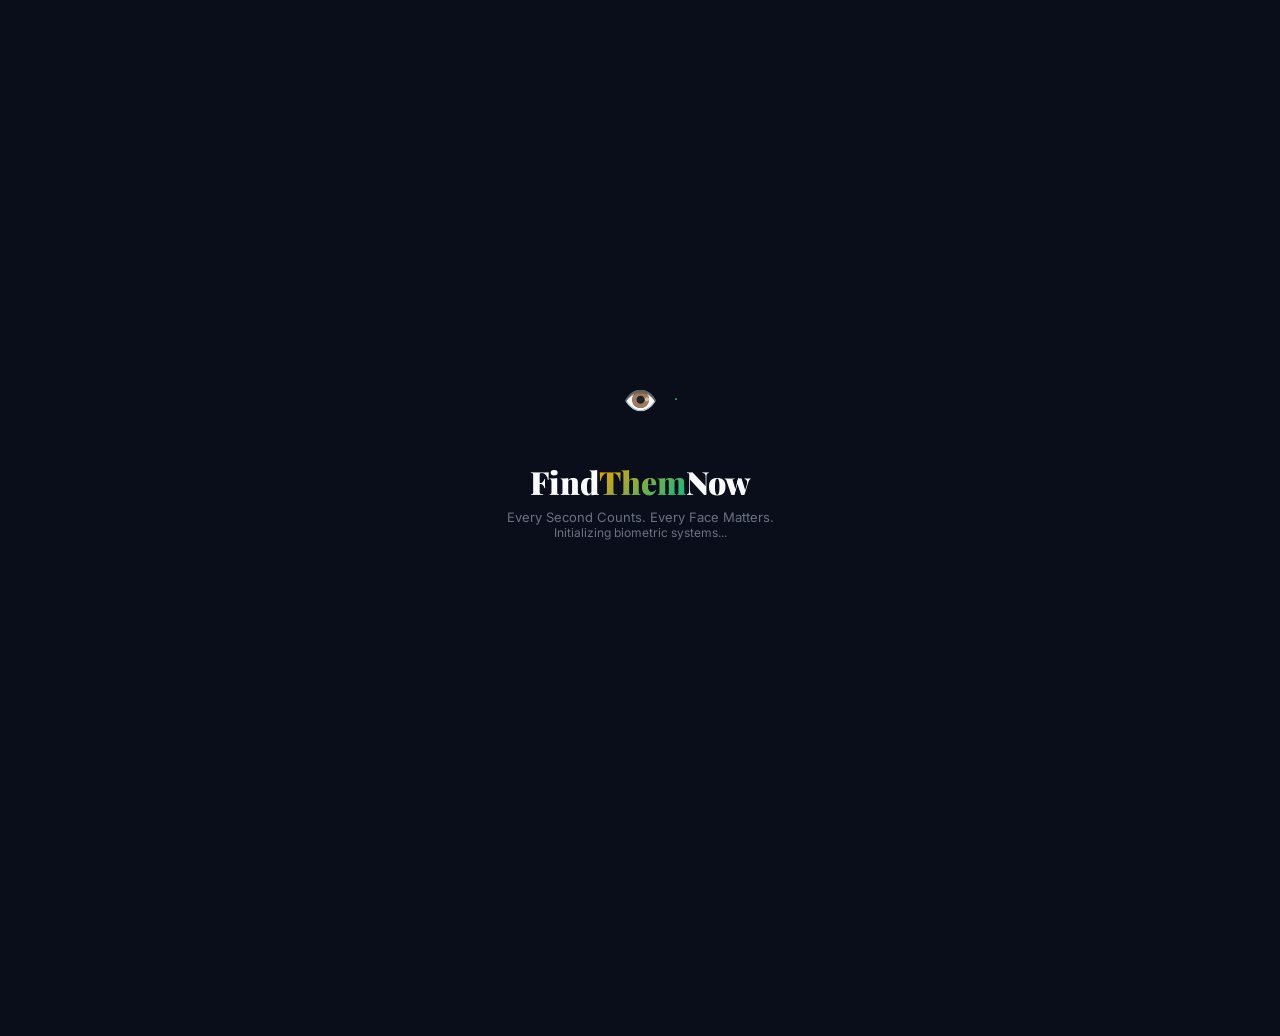
==== commit 067dc8c9: "fix(index.html): fix viewport zoom, add defer scripts, skip-link, aria labels, skeleton loader Updat" ====
--- a/index.html
+++ b/index.html
@@ -1,169 +1,157 @@
 <!DOCTYPE html>
 <html lang="en">
 <head>
-<meta charset="UTF-8">
-<meta name="viewport" content="width=device-width, initial-scale=1.0, maximum-scale=1.0, user-scalable=no">
-<meta name="description" content="FindThemNow — AI-powered global missing persons platform with live camera scanning, biometric matching, and worldwide emergency services.">
-<meta name="keywords" content="missing persons, find missing people, face recognition, emergency, SOS, global, biometric matching, live camera, fingerprint, iris scan">
-<meta name="theme-color" content="#0A0E1A">
-<meta name="apple-mobile-web-app-capable" content="yes">
-<meta name="apple-mobile-web-app-status-bar-style" content="black-translucent">
-<meta property="og:title" content="FindThemNow — Every Second Counts. Every Face Matters.">
-<meta property="og:description" content="AI-powered global missing persons platform with live camera scanning, biometric matching, and emergency services for 100+ countries.">
-<meta property="og:type" content="website">
-<title>FindThemNow — Every Second Counts. Every Face Matters.</title>
-<link rel="manifest" href="manifest.json">
-<link rel="preconnect" href="https://fonts.googleapis.com">
-<link rel="preconnect" href="https://fonts.gstatic.com" crossorigin>
-<link href="https://fonts.googleapis.com/css2?family=Inter:wght@300;400;500;600;700;800;900&family=Playfair+Display:wght@400;700;900&display=swap" rel="stylesheet">
-<link rel="stylesheet" href="styles/main.css">
+  <meta charset="UTF-8">
+  <!-- FIX: Removed maximum-scale=1.0 and user-scalable=no to allow zoom (WCAG 1.4.4) -->
+  <meta name="viewport" content="width=device-width, initial-scale=1.0">
+  <meta name="description" content="FindThemNow — AI-powered global missing persons platform with live camera scanning, biometric matching, and worldwide emergency services.">
+  <meta name="keywords" content="missing persons, find missing people, face recognition, emergency, SOS, global, biometric matching, live camera, fingerprint, iris scan">
+  <meta name="theme-color" content="#0A0E1A">
+  <meta name="apple-mobile-web-app-capable" content="yes">
+  <meta name="apple-mobile-web-app-status-bar-style" content="black-translucent">
+  <meta property="og:title" content="FindThemNow — Every Second Counts. Every Face Matters.">
+  <meta property="og:description" content="AI-powered global missing persons platform with live camera scanning, biometric matching, and emergency services for 100+ countries.">
+  <meta property="og:type" content="website">
+  <title>FindThemNow — Every Second Counts. Every Face Matters.</title>
+  <link rel="manifest" href="manifest.json">
+  <link rel="preconnect" href="https://fonts.googleapis.com">
+  <link rel="preconnect" href="https://fonts.gstatic.com" crossorigin>
+  <link href="https://fonts.googleapis.com/css2?family=Inter:wght@300;400;500;600;700;800;900&family=Playfair+Display:wght@400;700;900&display=swap" rel="stylesheet">
+  <link rel="stylesheet" href="styles/main.css">
+  <link rel="stylesheet" href="styles/accessibility.css">
 </head>
 <body>
 
-<!-- ============ SPLASH SCREEN ============ -->
-<div id="splashScreen" class="splash-screen">
-  <div class="splash-content">
-    <div class="splash-logo">
-      <div class="splash-icon-ring">
-        <svg viewBox="0 0 100 100" class="splash-scanner">
-          <circle cx="50" cy="50" r="45" fill="none" stroke="url(#splashGrad)" stroke-width="2" stroke-dasharray="280" stroke-dashoffset="280" class="splash-circle"/>
-          <defs><linearGradient id="splashGrad" x1="0%" y1="0%" x2="100%" y2="100%"><stop offset="0%" stop-color="#F59E0B"/><stop offset="100%" stop-color="#10B981"/></linearGradient></defs>
-        </svg>
-        <span class="splash-eye">👁️</span>
+  <!-- FIX: Skip to main content link for keyboard/screen reader users (WCAG) -->
+  <a href="#main-content" class="skip-link">Skip to main content</a>
+
+  <!-- ============ SPLASH SCREEN ============ -->
+  <div id="splashScreen" class="splash-screen" role="status" aria-live="polite" aria-label="Loading FindThemNow">
+    <div class="splash-content">
+      <div class="splash-logo">
+        <div class="splash-icon-ring">
+          <svg viewBox="0 0 100 100" class="splash-scanner" aria-hidden="true">
+            <circle cx="50" cy="50" r="45" fill="none" stroke="url(#splashGrad)" stroke-width="2" stroke-dasharray="280" stroke-dashoffset="280" class="splash-circle"/>
+            <defs><linearGradient id="splashGrad" x1="0%" y1="0%" x2="100%" y2="100%"><stop offset="0%" stop-color="#F59E0B"/><stop offset="100%" stop-color="#10B981"/></linearGradient></defs>
+          </svg>
+          <span class="splash-eye" aria-hidden="true">&#x1F441;&#xFE0F;</span>
+        </div>
+        <h1 class="splash-title">Find<span>Them</span>Now</h1>
+        <p class="splash-tagline">Every Second Counts. Every Face Matters.</p>
       </div>
-      <h1 class="splash-title">Find<span>Them</span>Now</h1>
-      <p class="splash-tagline">Every Second Counts. Every Face Matters.</p>
-    </div>
-    <div class="splash-loader">
-      <div class="splash-bar"></div>
-    </div>
-    <p class="splash-status">Initializing biometric systems...</p>
-  </div>
-</div>
-
-<!-- ============ SOS FLOATING BUTTON ============ -->
-<button class="sos-fab" id="sosFab" onclick="triggerSOS()" title="Emergency SOS">
-  <svg width="24" height="24" viewBox="0 0 24 24" fill="none"><path d="M12 2C6.48 2 2 6.48 2 12s4.48 10 10 10 10-4.48 10-10S17.52 2 12 2zm-2 15l-5-5 1.41-1.41L10 14.17l7.59-7.59L19 8l-9 9z" fill="currentColor"/></svg>
-  <span>SOS</span>
-  <div class="sos-pulse-ring"></div>
-</button>
-
-<!-- ============ TOP BAR ============ -->
-<header class="top-bar" id="topBar">
-  <div class="top-bar-inner">
-    <a href="#" class="logo" onclick="navigate('home')">
-      <div class="logo-icon">
-        <svg width="28" height="28" viewBox="0 0 28 28" fill="none">
-          <circle cx="14" cy="14" r="12" stroke="url(#logoGrad)" stroke-width="2.5" fill="none"/>
-          <circle cx="14" cy="11" r="4" fill="url(#logoGrad)"/>
-          <path d="M7 22c0-3.866 3.134-7 7-7s7 3.134 7 7" stroke="url(#logoGrad)" stroke-width="2.5" stroke-linecap="round" fill="none"/>
-          <defs><linearGradient id="logoGrad" x1="0" y1="0" x2="28" y2="28"><stop stop-color="#F59E0B"/><stop offset="1" stop-color="#10B981"/></linearGradient></defs>
-        </svg>
+      <div class="splash-loading">
+        <div class="splash-bar"><div class="splash-bar-fill"></div></div>
+        <p class="splash-status">Initializing biometric systems...</p>
       </div>
-      <span class="logo-text">Find<em>Them</em>Now</span>
-    </a>
-    <nav class="nav-desktop" id="navDesktop">
-      <a href="#" onclick="navigate('home')" class="nav-link active" data-page="home">Home</a>
-      <a href="#" onclick="navigate('scanner')" class="nav-link" data-page="scanner">Live Scanner</a>
-      <a href="#" onclick="navigate('search')" class="nav-link" data-page="search">Search</a>
-      <a href="#" onclick="navigate('missing')" class="nav-link" data-page="missing">Missing Persons</a>
-      <a href="#" onclick="navigate('report')" class="nav-link" data-page="report">Report</a>
-      <a href="#" onclick="navigate('emergency')" class="nav-link" data-page="emergency">Emergency</a>
-      <a href="#" onclick="navigate('embassy')" class="nav-link" data-page="embassy">Embassy</a>
-      <a href="#" onclick="navigate('alerts')" class="nav-link" data-page="alerts">Alerts</a>
-    </nav>
-    <div class="nav-right">
-      <button class="theme-toggle" onclick="toggleTheme()" title="Toggle theme">
-        <svg width="18" height="18" viewBox="0 0 24 24" fill="none" stroke="currentColor" stroke-width="2"><path d="M21 12.79A9 9 0 1111.21 3 7 7 0 0021 12.79z"/></svg>
-      </button>
-      <button class="nav-sos-btn" onclick="navigate('emergency')">🆘 Emergency</button>
-      <button class="hamburger" id="hamburger" onclick="toggleMobileNav()">
-        <span></span><span></span><span></span>
-      </button>
     </div>
   </div>
-</header>
 
-<!-- ============ MOBILE NAV ============ -->
-<div class="mobile-nav-overlay" id="mobileNavOverlay" onclick="toggleMobileNav()"></div>
-<nav class="mobile-nav" id="mobileNav">
-  <div class="mobile-nav-header">
-    <span class="logo-text">Find<em>Them</em>Now</span>
-    <button class="mobile-nav-close" onclick="toggleMobileNav()">✕</button>
+  <!-- ============ SOS FLOATING BUTTON ============ -->
+  <button
+    class="sos-float"
+    onclick="triggerSOS()"
+    aria-label="Activate SOS emergency alert and share location"
+    title="Activate SOS"
+  >SOS</button>
+
+  <!-- ============ DESKTOP NAVBAR ============ -->
+  <nav class="navbar" role="navigation" aria-label="Main navigation">
+    <a href="#" class="nav-logo" onclick="navigate('home')" aria-label="FindThemNow home">Find_Them_Now</a>
+    <div class="nav-links" role="menubar">
+      <a href="#" class="nav-link" onclick="navigate('home')" role="menuitem">Home</a>
+      <a href="#" class="nav-link" onclick="navigate('scanner')" role="menuitem">Live Scanner</a>
+      <a href="#" class="nav-link" onclick="navigate('search')" role="menuitem">Search</a>
+      <a href="#" class="nav-link" onclick="navigate('missing')" role="menuitem">Missing Persons</a>
+      <a href="#" class="nav-link" onclick="navigate('report')" role="menuitem">Report</a>
+      <a href="#" class="nav-link" onclick="navigate('emergency')" role="menuitem">Emergency</a>
+      <a href="#" class="nav-link" onclick="navigate('embassy')" role="menuitem">Embassy</a>
+      <a href="#" class="nav-link" onclick="navigate('alerts')" role="menuitem">Alerts</a>
+    </div>
+    <div class="nav-actions">
+      <!-- FIX: aria-label added to icon-only button -->
+      <button class="sos-btn" onclick="triggerSOS()" aria-label="Activate SOS emergency">&#x1F198; Emergency</button>
+    </div>
+  </nav>
+
+  <!-- ============ MOBILE NAVBAR ============ -->
+  <nav class="mobile-header" role="navigation" aria-label="Mobile navigation">
+    <a href="#" class="nav-logo" onclick="navigate('home')" aria-label="FindThemNow home">Find_Them_Now</a>
+    <div style="display:flex;gap:8px;align-items:center;">
+      <button class="theme-toggle" onclick="toggleTheme()" aria-label="Toggle dark/light theme" title="Toggle theme">&#x2600;&#xFE0F;</button>
+      <!-- FIX: aria-label added to hamburger button -->
+      <button class="hamburger" id="hamburger" onclick="toggleMobileNav()" aria-label="Open navigation menu" aria-expanded="false" aria-controls="mobileNav">&#9776;</button>
+    </div>
+  </nav>
+
+  <!-- ============ MOBILE NAV MENU ============ -->
+  <div class="mobile-nav" id="mobileNav" role="dialog" aria-modal="true" aria-label="Navigation menu">
+    <div class="mobile-nav-header">
+      <span class="nav-logo" aria-hidden="true">Find_Them_Now</span>
+      <button class="mobile-nav-close" onclick="toggleMobileNav()" aria-label="Close navigation menu">&#x2715;</button>
+    </div>
+    <a href="#" class="mobile-nav-link" onclick="navigate('home');toggleMobileNav()">&#x1F3E0; Home</a>
+    <a href="#" class="mobile-nav-link" onclick="navigate('scanner');toggleMobileNav()">&#x1F4F9; Live Scanner</a>
+    <a href="#" class="mobile-nav-link" onclick="navigate('search');toggleMobileNav()">&#x1F50D; Search Person</a>
+    <a href="#" class="mobile-nav-link" onclick="navigate('missing');toggleMobileNav()">&#x1F465; Missing Persons</a>
+    <a href="#" class="mobile-nav-link" onclick="navigate('report');toggleMobileNav()">&#x1F4CB; Report Missing</a>
+    <a href="#" class="mobile-nav-link" onclick="navigate('emergency');toggleMobileNav()">&#x1F198; Emergency Services</a>
+    <a href="#" class="mobile-nav-link" onclick="navigate('embassy');toggleMobileNav()">&#x1F3DB;&#xFE0F; Embassy Finder</a>
+    <a href="#" class="mobile-nav-link" onclick="navigate('alerts');toggleMobileNav()">&#x26A0;&#xFE0F; Active Alerts</a>
+    <button class="sos-btn" style="margin:16px" onclick="triggerSOS()" aria-label="Activate SOS emergency">&#x1F198; ACTIVATE SOS</button>
   </div>
-  <div class="mobile-nav-links">
-    <a href="#" onclick="navigate('home')">🏠 Home</a>
-    <a href="#" onclick="navigate('scanner')">📹 Live Scanner</a>
-    <a href="#" onclick="navigate('search')">🔍 Search Person</a>
-    <a href="#" onclick="navigate('missing')">👥 Missing Persons</a>
-    <a href="#" onclick="navigate('report')">📋 Report Missing</a>
-    <a href="#" onclick="navigate('emergency')">🆘 Emergency Services</a>
-    <a href="#" onclick="navigate('embassy')">🏛️ Embassy Finder</a>
-    <a href="#" onclick="navigate('alerts')">⚠️ Active Alerts</a>
+  <div class="mobile-nav-overlay" id="mobileNavOverlay" onclick="toggleMobileNav()" aria-hidden="true"></div>
+
+  <!-- ============ MAIN CONTENT ============ -->
+  <!-- FIX: id for skip-link target; role="main" for landmark -->
+  <main id="main-content" class="main-content" role="main" aria-live="polite" aria-atomic="false">
+    <!-- Skeleton loader shown while page renders -->
+    <div id="pageSkeleton" class="skeleton-page" aria-hidden="true">
+      <div class="skeleton skeleton-title"></div>
+      <div class="skeleton skeleton-text"></div>
+      <div class="skeleton skeleton-text short"></div>
+    </div>
+  </main>
+
+  <!-- ============ BOTTOM NAV (Mobile) ============ -->
+  <nav class="bottom-nav" role="navigation" aria-label="Bottom navigation">
+    <a href="#" onclick="navigate('home')" class="bottom-nav-item" aria-label="Home">&#x1F3E0;<span>Home</span></a>
+    <a href="#" onclick="navigate('scanner')" class="bottom-nav-item" aria-label="Live Scanner">&#x1F4F9;<span>Scanner</span></a>
+    <a href="#" onclick="navigate('search')" class="bottom-nav-item" aria-label="Search">&#x1F50D;<span>Search</span></a>
+    <a href="#" onclick="triggerSOS()" class="bottom-nav-item sos" aria-label="Activate SOS">&#x1F198;<span>SOS</span></a>
+    <a href="#" onclick="navigate('missing')" class="bottom-nav-item" aria-label="Missing Persons">&#x1F465;<span>Cases</span></a>
+  </nav>
+
+  <!-- ============ MODAL ============ -->
+  <div class="modal-overlay" id="modalOverlay" role="dialog" aria-modal="true" aria-labelledby="modalTitle" tabindex="-1">
+    <div class="modal" id="modalContent" tabindex="0">
+      <!-- Content injected by showModal() -->
+    </div>
   </div>
-  <div class="mobile-nav-footer">
-    <button class="mobile-sos-btn" onclick="triggerSOS()">🆘 ACTIVATE SOS</button>
+
+  <!-- ============ TOAST ============ -->
+  <div class="toast" id="toast" role="alert" aria-live="assertive" aria-atomic="true">
+    <span class="toast-icon" id="toastIcon" aria-hidden="true"></span>
+    <span class="toast-msg" id="toastMsg"></span>
   </div>
-</nav>
 
-<!-- ============ MAIN CONTENT ============ -->
-<main id="mainContent">
-  <!-- Pages are rendered dynamically by the router -->
-</main>
+  <!-- ============ SCRIPTS ============ -->
+  <!-- FIX: All scripts now use defer for non-blocking loading -->
+  <script src="js/database.js" defer></script>
+  <script src="js/emergency.js" defer></script>
+  <script src="js/embassy.js" defer></script>
+  <script src="js/biometrics.js" defer></script>
+  <script src="js/camera.js" defer></script>
+  <script src="js/router.js" defer></script>
+  <script src="js/app.js" defer></script>
 
-<!-- ============ BOTTOM NAVIGATION (MOBILE) ============ -->
-<nav class="bottom-nav" id="bottomNav">
-  <a href="#" onclick="navigate('home')" class="bottom-nav-item active" data-page="home">
-    <svg width="22" height="22" viewBox="0 0 24 24" fill="none" stroke="currentColor" stroke-width="2"><path d="M3 9l9-7 9 7v11a2 2 0 01-2 2H5a2 2 0 01-2-2z"/><polyline points="9 22 9 12 15 12 15 22"/></svg>
-    <span>Home</span>
-  </a>
-  <a href="#" onclick="navigate('scanner')" class="bottom-nav-item" data-page="scanner">
-    <svg width="22" height="22" viewBox="0 0 24 24" fill="none" stroke="currentColor" stroke-width="2"><path d="M23 19a2 2 0 01-2 2H3a2 2 0 01-2-2V8a2 2 0 012-2h4l2-3h6l2 3h4a2 2 0 012 2z"/><circle cx="12" cy="13" r="4"/></svg>
-    <span>Scanner</span>
-  </a>
-  <a href="#" onclick="navigate('search')" class="bottom-nav-item" data-page="search">
-    <svg width="22" height="22" viewBox="0 0 24 24" fill="none" stroke="currentColor" stroke-width="2"><circle cx="11" cy="11" r="8"/><line x1="21" y1="21" x2="16.65" y2="16.65"/></svg>
-    <span>Search</span>
-  </a>
-  <a href="#" onclick="navigate('emergency')" class="bottom-nav-item sos-tab" data-page="emergency">
-    <svg width="22" height="22" viewBox="0 0 24 24" fill="none" stroke="currentColor" stroke-width="2"><path d="M10.29 3.86L1.82 18a2 2 0 001.71 3h16.94a2 2 0 001.71-3L13.71 3.86a2 2 0 00-3.42 0z"/><line x1="12" y1="9" x2="12" y2="13"/><line x1="12" y1="17" x2="12.01" y2="17"/></svg>
-    <span>SOS</span>
-  </a>
-  <a href="#" onclick="navigate('missing')" class="bottom-nav-item" data-page="missing">
-    <svg width="22" height="22" viewBox="0 0 24 24" fill="none" stroke="currentColor" stroke-width="2"><path d="M17 21v-2a4 4 0 00-4-4H5a4 4 0 00-4 4v2"/><circle cx="9" cy="7" r="4"/><path d="M23 21v-2a4 4 0 00-3-3.87"/><path d="M16 3.13a4 4 0 010 7.75"/></svg>
-    <span>Cases</span>
-  </a>
-</nav>
+  <!-- FIX: Service Worker registration — removed console.log from inline script -->
+  <script>
+    if ('serviceWorker' in navigator) {
+      window.addEventListener('load', () => {
+        navigator.serviceWorker.register('sw.js').catch(() => {});
+      });
+    }
+  </script>
 
-<!-- ============ TOAST ============ -->
-<div class="toast" id="toast">
-  <span class="toast-icon" id="toastIcon">✅</span>
-  <span class="toast-msg" id="toastMsg"></span>
-</div>
-
-<!-- ============ MODAL ============ -->
-<div class="modal-overlay" id="modalOverlay">
-  <div class="modal-content" id="modalContent">
-    <!-- Dynamic modal content -->
-  </div>
-</div>
-
-<!-- Scripts -->
-<script src="js/database.js"></script>
-<script src="js/emergency.js"></script>
-<script src="js/embassy.js"></script>
-<script src="js/biometrics.js"></script>
-<script src="js/camera.js"></script>
-<script src="js/router.js"></script>
-<script src="js/app.js"></script>
-<script>
-  if ('serviceWorker' in navigator) {
-    window.addEventListener('load', () => {
-      navigator.serviceWorker.register('sw.js')
-        .then(reg => console.log('SW registered!', reg))
-        .catch(err => console.log('SW registration failed', err));
-    });
-  }
-</script>
 </body>
 </html>
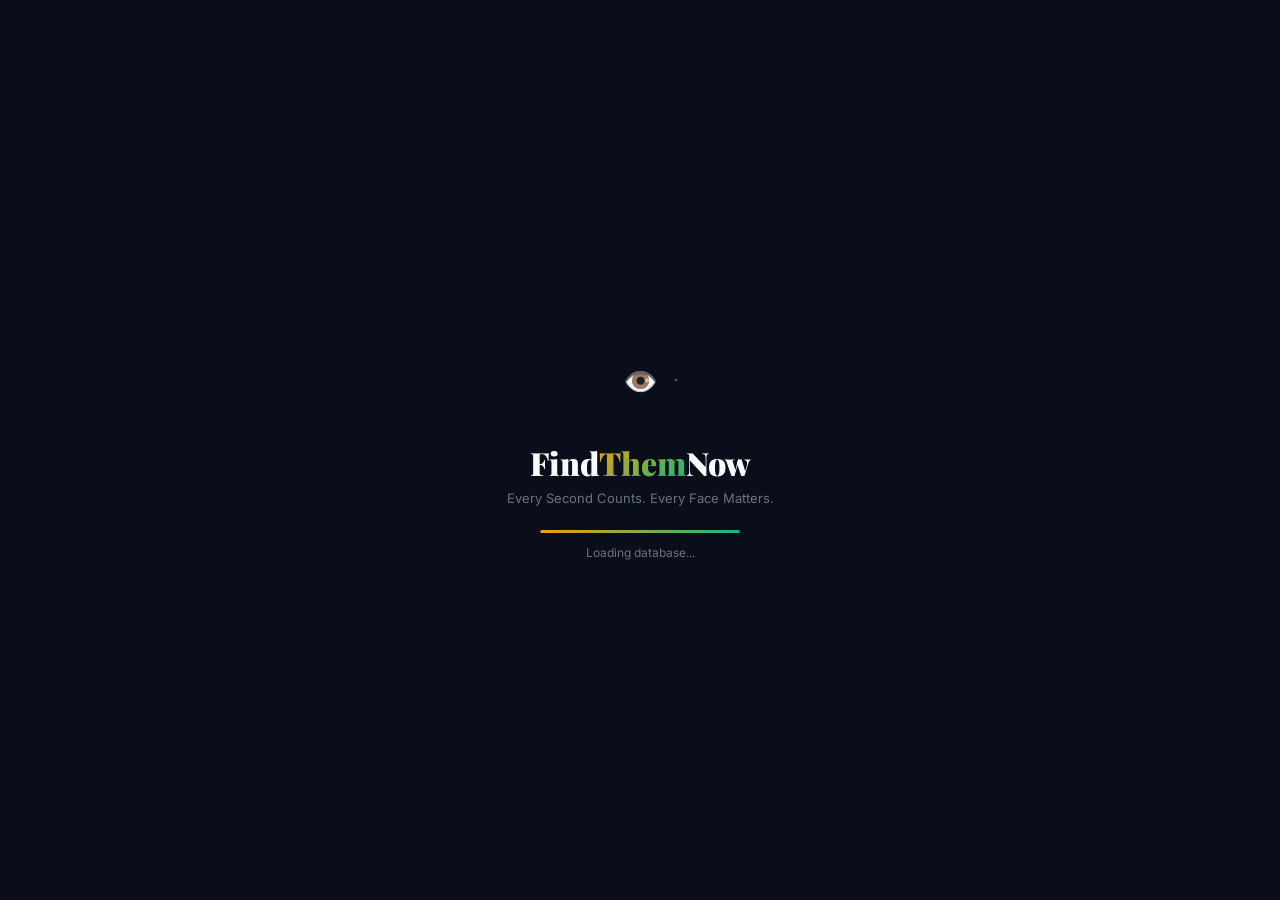
==== commit d9b00fe9: "Refactor camera stop logic and enhance CSS styles for improved UI/UX - Simplified the stopCamera fun" ====
--- a/index.html
+++ b/index.html
@@ -1,157 +1,167 @@
 <!DOCTYPE html>
 <html lang="en">
 <head>
-  <meta charset="UTF-8">
-  <!-- FIX: Removed maximum-scale=1.0 and user-scalable=no to allow zoom (WCAG 1.4.4) -->
-  <meta name="viewport" content="width=device-width, initial-scale=1.0">
-  <meta name="description" content="FindThemNow — AI-powered global missing persons platform with live camera scanning, biometric matching, and worldwide emergency services.">
-  <meta name="keywords" content="missing persons, find missing people, face recognition, emergency, SOS, global, biometric matching, live camera, fingerprint, iris scan">
-  <meta name="theme-color" content="#0A0E1A">
-  <meta name="apple-mobile-web-app-capable" content="yes">
-  <meta name="apple-mobile-web-app-status-bar-style" content="black-translucent">
-  <meta property="og:title" content="FindThemNow — Every Second Counts. Every Face Matters.">
-  <meta property="og:description" content="AI-powered global missing persons platform with live camera scanning, biometric matching, and emergency services for 100+ countries.">
-  <meta property="og:type" content="website">
-  <title>FindThemNow — Every Second Counts. Every Face Matters.</title>
-  <link rel="manifest" href="manifest.json">
-  <link rel="preconnect" href="https://fonts.googleapis.com">
-  <link rel="preconnect" href="https://fonts.gstatic.com" crossorigin>
-  <link href="https://fonts.googleapis.com/css2?family=Inter:wght@300;400;500;600;700;800;900&family=Playfair+Display:wght@400;700;900&display=swap" rel="stylesheet">
-  <link rel="stylesheet" href="styles/main.css">
-  <link rel="stylesheet" href="styles/accessibility.css">
+<meta charset="UTF-8">
+<meta name="viewport" content="width=device-width, initial-scale=1.0">
+<meta name="description" content="FindThemNow — AI-powered global missing persons platform with live camera scanning, biometric matching, and worldwide emergency services.">
+<meta name="keywords" content="missing persons, find missing people, face recognition, emergency, SOS, global, biometric matching, live camera, fingerprint, iris scan">
+<meta name="theme-color" content="#0A0E1A">
+<meta name="apple-mobile-web-app-capable" content="yes">
+<meta name="apple-mobile-web-app-status-bar-style" content="black-translucent">
+<meta property="og:title" content="FindThemNow — Every Second Counts. Every Face Matters.">
+<meta property="og:description" content="AI-powered global missing persons platform with live camera scanning, biometric matching, and emergency services for 100+ countries.">
+<meta property="og:type" content="website">
+<title>FindThemNow — Every Second Counts. Every Face Matters.</title>
+<link rel="manifest" href="manifest.json">
+<link rel="preconnect" href="https://fonts.googleapis.com">
+<link rel="preconnect" href="https://fonts.gstatic.com" crossorigin>
+<link href="https://fonts.googleapis.com/css2?family=Inter:wght@300;400;500;600;700;800;900&family=Playfair+Display:wght@400;700;900&display=swap" rel="stylesheet">
+<link rel="stylesheet" href="styles/main.css">
 </head>
 <body>
 
-  <!-- FIX: Skip to main content link for keyboard/screen reader users (WCAG) -->
-  <a href="#main-content" class="skip-link">Skip to main content</a>
+<!-- ============ SPLASH SCREEN ============ -->
+<div id="splashScreen" class="splash-screen">
+  <div class="splash-content">
+    <div class="splash-logo">
+      <div class="splash-icon-ring">
+        <svg viewBox="0 0 100 100" class="splash-scanner">
+          <circle cx="50" cy="50" r="45" fill="none" stroke="url(#splashGrad)" stroke-width="2" stroke-dasharray="280" stroke-dashoffset="280" class="splash-circle"/>
+          <defs><linearGradient id="splashGrad" x1="0%" y1="0%" x2="100%" y2="100%"><stop offset="0%" stop-color="#F59E0B"/><stop offset="100%" stop-color="#10B981"/></linearGradient></defs>
+        </svg>
+        <span class="splash-eye">👁️</span>
+      </div>
+      <h1 class="splash-title">Find<span>Them</span>Now</h1>
+      <p class="splash-tagline">Every Second Counts. Every Face Matters.</p>
+    </div>
+    <div class="splash-loader">
+      <div class="splash-bar"></div>
+    </div>
+    <p class="splash-status">Loading database...</p>
+  </div>
+</div>
 
-  <!-- ============ SPLASH SCREEN ============ -->
-  <div id="splashScreen" class="splash-screen" role="status" aria-live="polite" aria-label="Loading FindThemNow">
-    <div class="splash-content">
-      <div class="splash-logo">
-        <div class="splash-icon-ring">
-          <svg viewBox="0 0 100 100" class="splash-scanner" aria-hidden="true">
-            <circle cx="50" cy="50" r="45" fill="none" stroke="url(#splashGrad)" stroke-width="2" stroke-dasharray="280" stroke-dashoffset="280" class="splash-circle"/>
-            <defs><linearGradient id="splashGrad" x1="0%" y1="0%" x2="100%" y2="100%"><stop offset="0%" stop-color="#F59E0B"/><stop offset="100%" stop-color="#10B981"/></linearGradient></defs>
-          </svg>
-          <span class="splash-eye" aria-hidden="true">&#x1F441;&#xFE0F;</span>
-        </div>
-        <h1 class="splash-title">Find<span>Them</span>Now</h1>
-        <p class="splash-tagline">Every Second Counts. Every Face Matters.</p>
+<!-- ============ SOS FLOATING BUTTON ============ -->
+<button class="sos-fab" id="sosFab" onclick="triggerSOS()" title="Emergency SOS" aria-label="Activate Emergency SOS">
+  <svg width="24" height="24" viewBox="0 0 24 24" fill="none"><path d="M12 2C6.48 2 2 6.48 2 12s4.48 10 10 10 10-4.48 10-10S17.52 2 12 2zm-2 15l-5-5 1.41-1.41L10 14.17l7.59-7.59L19 8l-9 9z" fill="currentColor"/></svg>
+  <span>SOS</span>
+  <div class="sos-pulse-ring"></div>
+</button>
+
+<!-- ============ TOP BAR ============ -->
+<header class="top-bar" id="topBar">
+  <div class="top-bar-inner">
+    <a href="#" class="logo" onclick="navigate('home')">
+      <div class="logo-icon">
+        <svg width="28" height="28" viewBox="0 0 28 28" fill="none">
+          <circle cx="14" cy="14" r="12" stroke="url(#logoGrad)" stroke-width="2.5" fill="none"/>
+          <circle cx="14" cy="11" r="4" fill="url(#logoGrad)"/>
+          <path d="M7 22c0-3.866 3.134-7 7-7s7 3.134 7 7" stroke="url(#logoGrad)" stroke-width="2.5" stroke-linecap="round" fill="none"/>
+          <defs><linearGradient id="logoGrad" x1="0" y1="0" x2="28" y2="28"><stop stop-color="#F59E0B"/><stop offset="1" stop-color="#10B981"/></linearGradient></defs>
+        </svg>
       </div>
-      <div class="splash-loading">
-        <div class="splash-bar"><div class="splash-bar-fill"></div></div>
-        <p class="splash-status">Initializing biometric systems...</p>
-      </div>
+      <span class="logo-text">Find<em>Them</em>Now</span>
+    </a>
+    <nav class="nav-desktop" id="navDesktop">
+      <a href="#" onclick="navigate('home')" class="nav-link active" data-page="home">Home</a>
+      <a href="#" onclick="navigate('scanner')" class="nav-link" data-page="scanner">Live Scanner</a>
+      <a href="#" onclick="navigate('search')" class="nav-link" data-page="search">Search</a>
+      <a href="#" onclick="navigate('missing')" class="nav-link" data-page="missing">Missing Persons</a>
+      <a href="#" onclick="navigate('report')" class="nav-link" data-page="report">Report</a>
+      <a href="#" onclick="navigate('emergency')" class="nav-link" data-page="emergency">Emergency</a>
+      <a href="#" onclick="navigate('embassy')" class="nav-link" data-page="embassy">Embassy</a>
+      <a href="#" onclick="navigate('alerts')" class="nav-link" data-page="alerts">Alerts</a>
+    </nav>
+    <div class="nav-right">
+      <button class="theme-toggle" id="themeToggle" onclick="toggleTheme()" title="Toggle dark/light theme" aria-label="Toggle dark/light theme">
+        <svg id="themeIcon" width="18" height="18" viewBox="0 0 24 24" fill="none" stroke="currentColor" stroke-width="2"><path d="M21 12.79A9 9 0 1111.21 3 7 7 0 0021 12.79z"/></svg>
+      </button>
+      <button class="nav-sos-btn" onclick="navigate('emergency')" aria-label="Go to Emergency Services">🆘 Emergency</button>
+      <button class="hamburger" id="hamburger" onclick="toggleMobileNav()" aria-label="Open navigation menu" aria-expanded="false">
+        <span></span><span></span><span></span>
+      </button>
     </div>
   </div>
+</header>
 
-  <!-- ============ SOS FLOATING BUTTON ============ -->
-  <button
-    class="sos-float"
-    onclick="triggerSOS()"
-    aria-label="Activate SOS emergency alert and share location"
-    title="Activate SOS"
-  >SOS</button>
+<!-- ============ MOBILE NAV ============ -->
+<div class="mobile-nav-overlay" id="mobileNavOverlay" onclick="toggleMobileNav()"></div>
+<nav class="mobile-nav" id="mobileNav">
+  <div class="mobile-nav-header">
+    <span class="logo-text">Find<em>Them</em>Now</span>
+    <button class="mobile-nav-close" onclick="toggleMobileNav()">✕</button>
+  </div>
+  <div class="mobile-nav-links">
+    <a href="#" onclick="navigate('home')">🏠 Home</a>
+    <a href="#" onclick="navigate('scanner')">📹 Live Scanner</a>
+    <a href="#" onclick="navigate('search')">🔍 Search Person</a>
+    <a href="#" onclick="navigate('missing')">👥 Missing Persons</a>
+    <a href="#" onclick="navigate('report')">📋 Report Missing</a>
+    <a href="#" onclick="navigate('emergency')">🆘 Emergency Services</a>
+    <a href="#" onclick="navigate('embassy')">🏛️ Embassy Finder</a>
+    <a href="#" onclick="navigate('alerts')">⚠️ Active Alerts</a>
+  </div>
+  <div class="mobile-nav-footer">
+    <button class="mobile-sos-btn" onclick="triggerSOS()">🆘 ACTIVATE SOS</button>
+  </div>
+</nav>
 
-  <!-- ============ DESKTOP NAVBAR ============ -->
-  <nav class="navbar" role="navigation" aria-label="Main navigation">
-    <a href="#" class="nav-logo" onclick="navigate('home')" aria-label="FindThemNow home">Find_Them_Now</a>
-    <div class="nav-links" role="menubar">
-      <a href="#" class="nav-link" onclick="navigate('home')" role="menuitem">Home</a>
-      <a href="#" class="nav-link" onclick="navigate('scanner')" role="menuitem">Live Scanner</a>
-      <a href="#" class="nav-link" onclick="navigate('search')" role="menuitem">Search</a>
-      <a href="#" class="nav-link" onclick="navigate('missing')" role="menuitem">Missing Persons</a>
-      <a href="#" class="nav-link" onclick="navigate('report')" role="menuitem">Report</a>
-      <a href="#" class="nav-link" onclick="navigate('emergency')" role="menuitem">Emergency</a>
-      <a href="#" class="nav-link" onclick="navigate('embassy')" role="menuitem">Embassy</a>
-      <a href="#" class="nav-link" onclick="navigate('alerts')" role="menuitem">Alerts</a>
-    </div>
-    <div class="nav-actions">
-      <!-- FIX: aria-label added to icon-only button -->
-      <button class="sos-btn" onclick="triggerSOS()" aria-label="Activate SOS emergency">&#x1F198; Emergency</button>
-    </div>
-  </nav>
+<!-- ============ MAIN CONTENT ============ -->
+<main id="mainContent">
+  <!-- Pages are rendered dynamically by the router -->
+</main>
 
-  <!-- ============ MOBILE NAVBAR ============ -->
-  <nav class="mobile-header" role="navigation" aria-label="Mobile navigation">
-    <a href="#" class="nav-logo" onclick="navigate('home')" aria-label="FindThemNow home">Find_Them_Now</a>
-    <div style="display:flex;gap:8px;align-items:center;">
-      <button class="theme-toggle" onclick="toggleTheme()" aria-label="Toggle dark/light theme" title="Toggle theme">&#x2600;&#xFE0F;</button>
-      <!-- FIX: aria-label added to hamburger button -->
-      <button class="hamburger" id="hamburger" onclick="toggleMobileNav()" aria-label="Open navigation menu" aria-expanded="false" aria-controls="mobileNav">&#9776;</button>
-    </div>
-  </nav>
+<!-- ============ BOTTOM NAVIGATION (MOBILE) ============ -->
+<nav class="bottom-nav" id="bottomNav">
+  <a href="#" onclick="navigate('home')" class="bottom-nav-item active" data-page="home">
+    <svg width="22" height="22" viewBox="0 0 24 24" fill="none" stroke="currentColor" stroke-width="2"><path d="M3 9l9-7 9 7v11a2 2 0 01-2 2H5a2 2 0 01-2-2z"/><polyline points="9 22 9 12 15 12 15 22"/></svg>
+    <span>Home</span>
+  </a>
+  <a href="#" onclick="navigate('scanner')" class="bottom-nav-item" data-page="scanner">
+    <svg width="22" height="22" viewBox="0 0 24 24" fill="none" stroke="currentColor" stroke-width="2"><path d="M23 19a2 2 0 01-2 2H3a2 2 0 01-2-2V8a2 2 0 012-2h4l2-3h6l2 3h4a2 2 0 012 2z"/><circle cx="12" cy="13" r="4"/></svg>
+    <span>Scanner</span>
+  </a>
+  <a href="#" onclick="navigate('search')" class="bottom-nav-item" data-page="search">
+    <svg width="22" height="22" viewBox="0 0 24 24" fill="none" stroke="currentColor" stroke-width="2"><circle cx="11" cy="11" r="8"/><line x1="21" y1="21" x2="16.65" y2="16.65"/></svg>
+    <span>Search</span>
+  </a>
+  <button onclick="triggerSOS()" class="bottom-nav-item sos-tab" aria-label="Activate Emergency SOS">
+    <svg width="22" height="22" viewBox="0 0 24 24" fill="none" stroke="currentColor" stroke-width="2"><path d="M10.29 3.86L1.82 18a2 2 0 001.71 3h16.94a2 2 0 001.71-3L13.71 3.86a2 2 0 00-3.42 0z"/><line x1="12" y1="9" x2="12" y2="13"/><line x1="12" y1="17" x2="12.01" y2="17"/></svg>
+    <span>SOS</span>
+  </button>
+  <a href="#" onclick="navigate('missing')" class="bottom-nav-item" data-page="missing">
+    <svg width="22" height="22" viewBox="0 0 24 24" fill="none" stroke="currentColor" stroke-width="2"><path d="M17 21v-2a4 4 0 00-4-4H5a4 4 0 00-4 4v2"/><circle cx="9" cy="7" r="4"/><path d="M23 21v-2a4 4 0 00-3-3.87"/><path d="M16 3.13a4 4 0 010 7.75"/></svg>
+    <span>Cases</span>
+  </a>
+</nav>
 
-  <!-- ============ MOBILE NAV MENU ============ -->
-  <div class="mobile-nav" id="mobileNav" role="dialog" aria-modal="true" aria-label="Navigation menu">
-    <div class="mobile-nav-header">
-      <span class="nav-logo" aria-hidden="true">Find_Them_Now</span>
-      <button class="mobile-nav-close" onclick="toggleMobileNav()" aria-label="Close navigation menu">&#x2715;</button>
-    </div>
-    <a href="#" class="mobile-nav-link" onclick="navigate('home');toggleMobileNav()">&#x1F3E0; Home</a>
-    <a href="#" class="mobile-nav-link" onclick="navigate('scanner');toggleMobileNav()">&#x1F4F9; Live Scanner</a>
-    <a href="#" class="mobile-nav-link" onclick="navigate('search');toggleMobileNav()">&#x1F50D; Search Person</a>
-    <a href="#" class="mobile-nav-link" onclick="navigate('missing');toggleMobileNav()">&#x1F465; Missing Persons</a>
-    <a href="#" class="mobile-nav-link" onclick="navigate('report');toggleMobileNav()">&#x1F4CB; Report Missing</a>
-    <a href="#" class="mobile-nav-link" onclick="navigate('emergency');toggleMobileNav()">&#x1F198; Emergency Services</a>
-    <a href="#" class="mobile-nav-link" onclick="navigate('embassy');toggleMobileNav()">&#x1F3DB;&#xFE0F; Embassy Finder</a>
-    <a href="#" class="mobile-nav-link" onclick="navigate('alerts');toggleMobileNav()">&#x26A0;&#xFE0F; Active Alerts</a>
-    <button class="sos-btn" style="margin:16px" onclick="triggerSOS()" aria-label="Activate SOS emergency">&#x1F198; ACTIVATE SOS</button>
+<!-- ============ TOAST ============ -->
+<div class="toast" id="toast">
+  <span class="toast-icon" id="toastIcon">✅</span>
+  <span class="toast-msg" id="toastMsg"></span>
+</div>
+
+<!-- ============ MODAL ============ -->
+<div class="modal-overlay" id="modalOverlay">
+  <div class="modal-content" id="modalContent">
+    <!-- Dynamic modal content -->
   </div>
-  <div class="mobile-nav-overlay" id="mobileNavOverlay" onclick="toggleMobileNav()" aria-hidden="true"></div>
+</div>
 
-  <!-- ============ MAIN CONTENT ============ -->
-  <!-- FIX: id for skip-link target; role="main" for landmark -->
-  <main id="main-content" class="main-content" role="main" aria-live="polite" aria-atomic="false">
-    <!-- Skeleton loader shown while page renders -->
-    <div id="pageSkeleton" class="skeleton-page" aria-hidden="true">
-      <div class="skeleton skeleton-title"></div>
-      <div class="skeleton skeleton-text"></div>
-      <div class="skeleton skeleton-text short"></div>
-    </div>
-  </main>
-
-  <!-- ============ BOTTOM NAV (Mobile) ============ -->
-  <nav class="bottom-nav" role="navigation" aria-label="Bottom navigation">
-    <a href="#" onclick="navigate('home')" class="bottom-nav-item" aria-label="Home">&#x1F3E0;<span>Home</span></a>
-    <a href="#" onclick="navigate('scanner')" class="bottom-nav-item" aria-label="Live Scanner">&#x1F4F9;<span>Scanner</span></a>
-    <a href="#" onclick="navigate('search')" class="bottom-nav-item" aria-label="Search">&#x1F50D;<span>Search</span></a>
-    <a href="#" onclick="triggerSOS()" class="bottom-nav-item sos" aria-label="Activate SOS">&#x1F198;<span>SOS</span></a>
-    <a href="#" onclick="navigate('missing')" class="bottom-nav-item" aria-label="Missing Persons">&#x1F465;<span>Cases</span></a>
-  </nav>
-
-  <!-- ============ MODAL ============ -->
-  <div class="modal-overlay" id="modalOverlay" role="dialog" aria-modal="true" aria-labelledby="modalTitle" tabindex="-1">
-    <div class="modal" id="modalContent" tabindex="0">
-      <!-- Content injected by showModal() -->
-    </div>
-  </div>
-
-  <!-- ============ TOAST ============ -->
-  <div class="toast" id="toast" role="alert" aria-live="assertive" aria-atomic="true">
-    <span class="toast-icon" id="toastIcon" aria-hidden="true"></span>
-    <span class="toast-msg" id="toastMsg"></span>
-  </div>
-
-  <!-- ============ SCRIPTS ============ -->
-  <!-- FIX: All scripts now use defer for non-blocking loading -->
-  <script src="js/database.js" defer></script>
-  <script src="js/emergency.js" defer></script>
-  <script src="js/embassy.js" defer></script>
-  <script src="js/biometrics.js" defer></script>
-  <script src="js/camera.js" defer></script>
-  <script src="js/router.js" defer></script>
-  <script src="js/app.js" defer></script>
-
-  <!-- FIX: Service Worker registration — removed console.log from inline script -->
-  <script>
-    if ('serviceWorker' in navigator) {
-      window.addEventListener('load', () => {
-        navigator.serviceWorker.register('sw.js').catch(() => {});
-      });
-    }
-  </script>
-
+<!-- Scripts -->
+<script src="js/database.js"></script>
+<script src="js/emergency.js"></script>
+<script src="js/embassy.js"></script>
+<script src="js/biometrics.js"></script>
+<script src="js/camera.js"></script>
+<script src="js/router.js"></script>
+<script src="js/app.js"></script>
+<script>
+  if ('serviceWorker' in navigator) {
+    window.addEventListener('load', () => {
+      navigator.serviceWorker.register('sw.js').catch(() => {});
+    });
+  }
+</script>
 </body>
 </html>
--- a/styles/main.css
+++ b/styles/main.css
@@ -32,18 +32,31 @@
 [data-theme="light"] {
   --bg-primary: #F8FAFC;
   --bg-secondary: #FFFFFF;
-  --bg-card: rgba(255,255,255,0.9);
-  --bg-glass: rgba(0,0,0,0.02);
-  --border: rgba(0,0,0,0.08);
+  --bg-card: rgba(255,255,255,0.95);
+  --bg-glass: rgba(0,0,0,0.03);
+  --border: rgba(0,0,0,0.1);
+  --border-hover: rgba(245,158,11,0.5);
   --text-primary: #0F172A;
   --text-secondary: #475569;
   --text-muted: #94A3B8;
-  --shadow: 0 8px 32px rgba(0,0,0,0.08);
-}
+  --shadow: 0 8px 32px rgba(0,0,0,0.1);
+  --shadow-glow: 0 0 30px rgba(245,158,11,0.2);
+  --amber-dim: rgba(245,158,11,0.12);
+  --emerald-dim: rgba(16,185,129,0.12);
+  --red-dim: rgba(239,68,68,0.1);
+}
+[data-theme="light"] .top-bar { background: rgba(248,250,252,0.92); }
+[data-theme="light"] .bottom-nav { background: rgba(255,255,255,0.97); }
+[data-theme="light"] .feature-card { background: #fff; }
+[data-theme="light"] .person-card { background: #fff; }
+[data-theme="light"] .emergency-card { background: #fff; }
+[data-theme="light"] .embassy-card { background: #fff; }
+[data-theme="light"] .alert-card { background: #fff; }
+[data-theme="light"] .bio-item { background: rgba(0,0,0,0.02); }
 
 /* ===== RESET ===== */
 *, *::before, *::after { margin:0; padding:0; box-sizing:border-box; }
-html { scroll-behavior: smooth; }
+html { scroll-behavior: smooth; scroll-padding-top: var(--nav-height); }
 body {
   font-family: var(--font);
   background: var(--bg-primary);
@@ -73,6 +86,7 @@
 input::placeholder, textarea::placeholder { color: var(--text-muted); }
 textarea { resize: vertical; min-height: 100px; }
 select { cursor: pointer; }
+select option { background: var(--bg-secondary); color: var(--text-primary); }
 
 /* ===== SPLASH ===== */
 .splash-screen {
@@ -168,21 +182,23 @@
 
 /* ===== BOTTOM NAV (MOBILE) ===== */
 .bottom-nav {
-  display: none; position: fixed; bottom: 0; left: 0; right: 0;
+  display: none;
+  position: fixed; bottom: 0; left: 0; right: 0;
   background: rgba(10,14,26,0.95); backdrop-filter: blur(20px);
   border-top: 1px solid var(--border); z-index: 900;
   height: var(--bottom-nav);
   padding: 0 8px; padding-bottom: env(safe-area-inset-bottom);
-}
-.bottom-nav { display: flex; align-items: center; justify-content: space-around; }
+  align-items: center; justify-content: space-around;
+}
 .bottom-nav-item { display: flex; flex-direction: column; align-items: center; gap: 4px; font-size: 10px; color: var(--text-muted); padding: 8px 0; transition: color 0.2s; min-width: 50px; }
 .bottom-nav-item.active { color: var(--amber); }
 .bottom-nav-item.sos-tab { color: var(--red); }
+.bottom-nav-item.sos-tab.active { color: var(--red); background: var(--red-dim); border-radius: var(--radius-sm); }
 .bottom-nav-item svg { stroke-width: 1.8; }
 
 /* ===== SOS FAB ===== */
 .sos-fab {
-  position: fixed; bottom: 90px; right: 20px; z-index: 800;
+  position: fixed; bottom: calc(var(--bottom-nav) + 16px); right: 20px; z-index: 800;
   width: 56px; height: 56px; border-radius: 50%;
   background: var(--gradient-danger); color: #fff;
   display: flex; align-items: center; justify-content: center;
@@ -203,7 +219,7 @@
 main {
   min-height: 100vh;
   padding-top: var(--nav-height);
-  padding-bottom: var(--bottom-nav);
+  padding-bottom: 0;
 }
 .page { animation: fadeIn 0.4s ease; }
 @keyframes fadeIn { from { opacity: 0; transform: translateY(10px); } to { opacity: 1; transform: translateY(0); } }
@@ -262,7 +278,12 @@
 /* ===== GRID LAYOUTS ===== */
 .grid-2 { display: grid; grid-template-columns: repeat(2, 1fr); gap: 16px; }
 .grid-3 { display: grid; grid-template-columns: repeat(3, 1fr); gap: 16px; }
-.grid-4 { display: grid; grid-template-columns: repeat(auto-fill, minmax(260px, 1fr)); gap: 16px; }
+.grid-4 { display: grid; grid-template-columns: repeat(auto-fill, minmax(220px, 1fr)); gap: 16px; }
+
+/* ===== REPORT GRID (responsive two-column) ===== */
+.report-grid {
+  display: grid; grid-template-columns: 1fr 1.2fr; gap: 40px; align-items: start;
+}
 
 /* ===== HERO ===== */
 .hero {
@@ -359,7 +380,7 @@
   position: relative; overflow: hidden;
 }
 .feature-card:hover { border-color: var(--border-hover); transform: translateY(-4px); box-shadow: var(--shadow-glow); }
-.feature-card .step-num { position: absolute; top: 12px; right: 16px; font-family: var(--font-display); font-size: 48px; font-weight: 900; color: rgba(245,158,11,0.06); line-height: 1; }
+.feature-card .step-num { position: absolute; top: 12px; right: 16px; font-family: var(--font-display); font-size: 48px; font-weight: 900; color: rgba(245,158,11,0.06); line-height: 1; pointer-events: none; user-select: none; }
 .feature-icon { font-size: 28px; margin-bottom: 14px; display: block; }
 .feature-title { font-size: 15px; font-weight: 700; margin-bottom: 6px; }
 .feature-desc { font-size: 12px; color: var(--text-secondary); line-height: 1.6; }
@@ -457,8 +478,9 @@
   border-radius: var(--radius); overflow: hidden;
   transition: all 0.3s; cursor: pointer;
 }
-.person-card:hover { border-color: var(--border-hover); transform: translateY(-3px); box-shadow: var(--shadow-glow); }
+.person-card:hover { border-color: var(--border-hover); transform: translateY(-4px); box-shadow: var(--shadow-glow); }
 .person-photo { height: 180px; background: var(--bg-glass); display: flex; align-items: center; justify-content: center; font-size: 56px; position: relative; }
+.days-missing { font-size: 10px; font-weight: 600; color: var(--red); margin-top: 4px; letter-spacing: 0.02em; }
 .person-status {
   position: absolute; top: 10px; right: 10px;
   font-size: 10px; font-weight: 700; padding: 4px 10px;
@@ -483,6 +505,7 @@
 .emergency-country { font-size: 13px; font-weight: 700; margin-bottom: 8px; }
 .emergency-nums { display: flex; flex-direction: column; gap: 4px; }
 .emergency-num { font-size: 11px; color: var(--text-secondary); display: flex; align-items: center; gap: 6px; }
+.emergency-num.highlighted { color: var(--amber); font-weight: 700; }
 .emergency-num-value { font-weight: 700; color: var(--amber); font-size: 14px; }
 
 /* ===== EMBASSY CARDS ===== */
@@ -519,10 +542,14 @@
 
 /* ===== FORM STYLES ===== */
 .form-group { margin-bottom: 16px; }
-.form-label { display: block; font-size: 12px; font-weight: 600; color: var(--text-secondary); margin-bottom: 6px; letter-spacing: 0.02em; }
+.form-label { display: block; font-size: 12px; font-weight: 600; color: var(--text-secondary); margin-bottom: 6px; letter-spacing: 0.02em; text-transform: uppercase; }
 .form-row { display: grid; grid-template-columns: 1fr 1fr; gap: 12px; }
 .form-hint { font-size: 11px; color: var(--text-muted); margin-top: 4px; }
 .form-section-title { font-family: var(--font-display); font-size: 18px; font-weight: 700; margin-bottom: 20px; padding-bottom: 12px; border-bottom: 1px solid var(--border); }
+.modal-detail-grid { display: grid; grid-template-columns: 1fr 1fr; gap: 8px; margin-bottom: 16px; }
+.modal-detail-item { background: var(--bg-glass); border-radius: 8px; padding: 10px; }
+.modal-detail-label { font-size: 10px; color: var(--text-muted); text-transform: uppercase; letter-spacing: 0.05em; }
+.modal-detail-value { font-size: 13px; font-weight: 600; margin-top: 2px; }
 
 /* ===== SEARCH BAR ===== */
 .search-bar {
@@ -549,14 +576,14 @@
 
 /* ===== TOAST ===== */
 .toast {
-  position: fixed; bottom: 90px; left: 50%; transform: translateX(-50%) translateY(20px);
+  position: fixed; bottom: calc(var(--bottom-nav) + 16px); left: 50%; transform: translateX(-50%) translateY(20px);
   background: var(--bg-secondary); border: 1px solid var(--border);
   padding: 14px 20px; border-radius: var(--radius-sm);
   font-size: 13px; font-weight: 500;
   display: flex; align-items: center; gap: 8px;
   z-index: 3000; box-shadow: var(--shadow);
   opacity: 0; visibility: hidden; transition: all 0.3s;
-  max-width: 90%; white-space: nowrap;
+  max-width: min(500px, 90vw); white-space: normal;
 }
 .toast.show { opacity: 1; visibility: visible; transform: translateX(-50%) translateY(0); }
 
@@ -565,15 +592,18 @@
   position: fixed; inset: 0; z-index: 2000;
   background: rgba(0,0,0,0.6); backdrop-filter: blur(6px);
   display: flex; align-items: center; justify-content: center;
-  opacity: 0; visibility: hidden; transition: all 0.3s;
+  opacity: 0; visibility: hidden; transition: opacity 0.3s, visibility 0.3s;
   padding: 20px;
 }
 .modal-overlay.show { opacity: 1; visibility: visible; }
+.modal-overlay.show .modal-content { transform: scale(1); }
 .modal-content {
   background: var(--bg-secondary); border: 1px solid var(--border);
   border-radius: var(--radius-xl); padding: 32px;
   max-width: 500px; width: 100%; max-height: 85vh; overflow-y: auto;
   position: relative;
+  transform: scale(0.95);
+  transition: transform 0.3s cubic-bezier(0.34, 1.56, 0.64, 1);
 }
 .modal-close {
   position: absolute; top: 14px; right: 14px;
@@ -605,6 +635,13 @@
   .hamburger { display: flex; }
   .hero-inner { grid-template-columns: 1fr; gap: 32px; }
   .footer-grid { grid-template-columns: 1fr 1fr; }
+  .report-grid { grid-template-columns: 1fr; }
+  .feature-card .step-num { font-size: 36px; }
+}
+@media (min-width: 769px) {
+  .bottom-nav { display: none !important; }
+  .sos-fab { display: none !important; }
+  .toast { bottom: 24px; }
 }
 @media (max-width: 768px) {
   .section { padding: 40px 16px; }
@@ -616,7 +653,11 @@
   .nav-sos-btn { font-size: 11px; padding: 6px 12px; }
   .bio-grid { grid-template-columns: repeat(auto-fill, minmax(100px, 1fr)); }
   .emergency-grid { grid-template-columns: 1fr 1fr; }
-  .camera-container { aspect-ratio: 3/4; }
+  .camera-container { aspect-ratio: unset; max-height: 70vh; }
+  .bottom-nav { display: flex; }
+  .sos-fab { display: flex; }
+  main { padding-bottom: var(--bottom-nav); }
+  .toast { bottom: calc(var(--bottom-nav) + 16px); }
 }
 @media (max-width: 480px) {
   .hero h1 { font-size: 32px; }
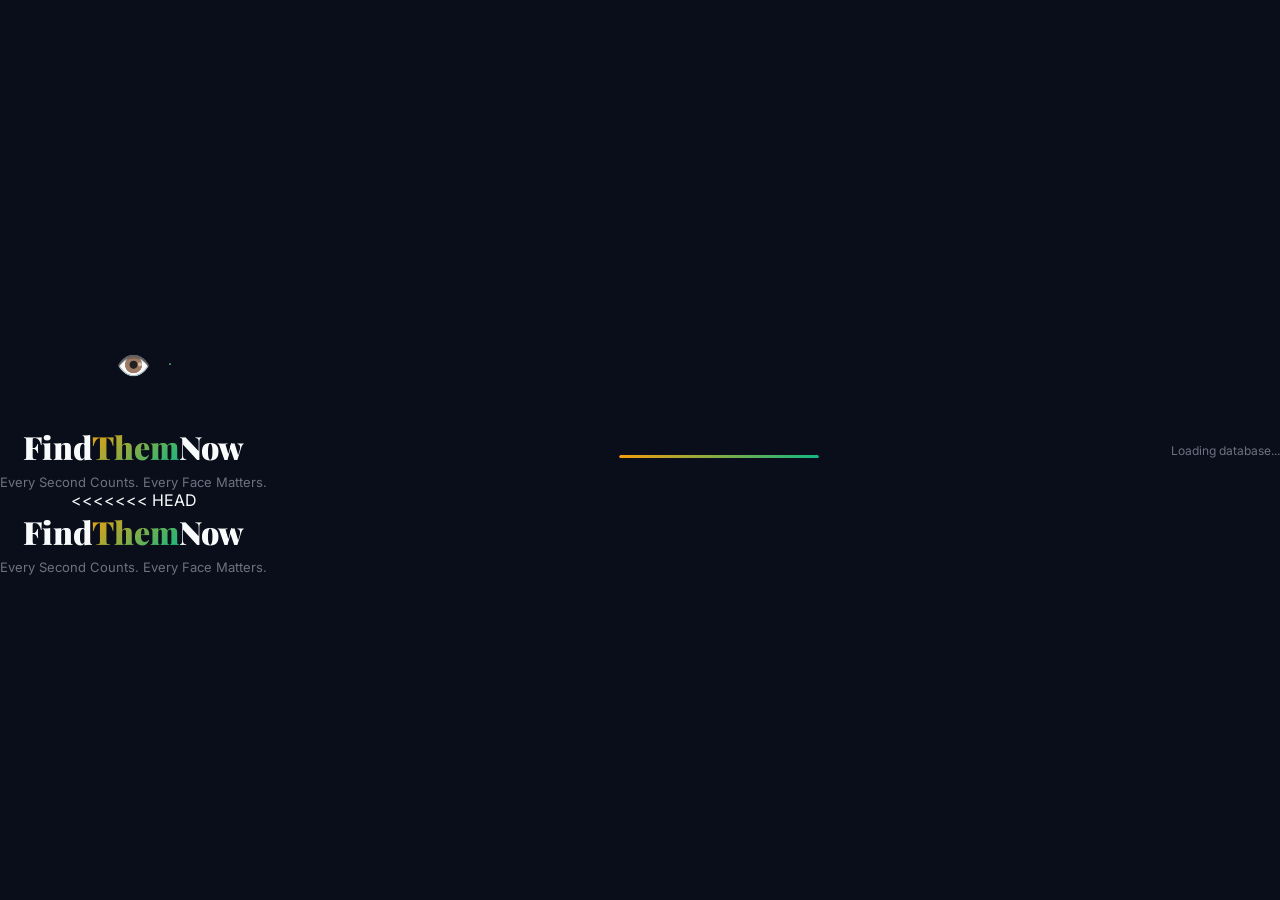
==== commit 5359fca2: "Merge branch 'main' of https://github.com/gokulsenthilkumar3/FindThemNow" ====
--- a/index.html
+++ b/index.html
@@ -1,6 +1,7 @@
 <!DOCTYPE html>
 <html lang="en">
 <head>
+<<<<<<< HEAD
 <meta charset="UTF-8">
 <meta name="viewport" content="width=device-width, initial-scale=1.0">
 <meta name="description" content="FindThemNow — AI-powered global missing persons platform with live camera scanning, biometric matching, and worldwide emergency services.">
@@ -17,20 +18,47 @@
 <link rel="preconnect" href="https://fonts.gstatic.com" crossorigin>
 <link href="https://fonts.googleapis.com/css2?family=Inter:wght@300;400;500;600;700;800;900&family=Playfair+Display:wght@400;700;900&display=swap" rel="stylesheet">
 <link rel="stylesheet" href="styles/main.css">
+=======
+  <meta charset="UTF-8">
+  <!-- FIX: Removed maximum-scale=1.0 and user-scalable=no to allow zoom (WCAG 1.4.4) -->
+  <meta name="viewport" content="width=device-width, initial-scale=1.0">
+  <meta name="description" content="FindThemNow — AI-powered global missing persons platform with live camera scanning, biometric matching, and worldwide emergency services.">
+  <meta name="keywords" content="missing persons, find missing people, face recognition, emergency, SOS, global, biometric matching, live camera, fingerprint, iris scan">
+  <meta name="theme-color" content="#0A0E1A">
+  <meta name="apple-mobile-web-app-capable" content="yes">
+  <meta name="apple-mobile-web-app-status-bar-style" content="black-translucent">
+  <meta property="og:title" content="FindThemNow — Every Second Counts. Every Face Matters.">
+  <meta property="og:description" content="AI-powered global missing persons platform with live camera scanning, biometric matching, and emergency services for 100+ countries.">
+  <meta property="og:type" content="website">
+  <title>FindThemNow — Every Second Counts. Every Face Matters.</title>
+  <link rel="manifest" href="manifest.json">
+  <link rel="preconnect" href="https://fonts.googleapis.com">
+  <link rel="preconnect" href="https://fonts.gstatic.com" crossorigin>
+  <link href="https://fonts.googleapis.com/css2?family=Inter:wght@300;400;500;600;700;800;900&family=Playfair+Display:wght@400;700;900&display=swap" rel="stylesheet">
+  <link rel="stylesheet" href="styles/main.css">
+  <link rel="stylesheet" href="styles/accessibility.css">
+>>>>>>> e0196a6949b7b739f4bd5104204ee32b1041abee
 </head>
 <body>
 
-<!-- ============ SPLASH SCREEN ============ -->
-<div id="splashScreen" class="splash-screen">
-  <div class="splash-content">
-    <div class="splash-logo">
-      <div class="splash-icon-ring">
-        <svg viewBox="0 0 100 100" class="splash-scanner">
-          <circle cx="50" cy="50" r="45" fill="none" stroke="url(#splashGrad)" stroke-width="2" stroke-dasharray="280" stroke-dashoffset="280" class="splash-circle"/>
-          <defs><linearGradient id="splashGrad" x1="0%" y1="0%" x2="100%" y2="100%"><stop offset="0%" stop-color="#F59E0B"/><stop offset="100%" stop-color="#10B981"/></linearGradient></defs>
-        </svg>
-        <span class="splash-eye">👁️</span>
+  <!-- FIX: Skip to main content link for keyboard/screen reader users (WCAG) -->
+  <a href="#main-content" class="skip-link">Skip to main content</a>
+
+  <!-- ============ SPLASH SCREEN ============ -->
+  <div id="splashScreen" class="splash-screen" role="status" aria-live="polite" aria-label="Loading FindThemNow">
+    <div class="splash-content">
+      <div class="splash-logo">
+        <div class="splash-icon-ring">
+          <svg viewBox="0 0 100 100" class="splash-scanner" aria-hidden="true">
+            <circle cx="50" cy="50" r="45" fill="none" stroke="url(#splashGrad)" stroke-width="2" stroke-dasharray="280" stroke-dashoffset="280" class="splash-circle"/>
+            <defs><linearGradient id="splashGrad" x1="0%" y1="0%" x2="100%" y2="100%"><stop offset="0%" stop-color="#F59E0B"/><stop offset="100%" stop-color="#10B981"/></linearGradient></defs>
+          </svg>
+          <span class="splash-eye" aria-hidden="true">&#x1F441;&#xFE0F;</span>
+        </div>
+        <h1 class="splash-title">Find<span>Them</span>Now</h1>
+        <p class="splash-tagline">Every Second Counts. Every Face Matters.</p>
       </div>
+<<<<<<< HEAD
       <h1 class="splash-title">Find<span>Them</span>Now</h1>
       <p class="splash-tagline">Every Second Counts. Every Face Matters.</p>
     </div>
@@ -80,37 +108,114 @@
       <button class="hamburger" id="hamburger" onclick="toggleMobileNav()" aria-label="Open navigation menu" aria-expanded="false">
         <span></span><span></span><span></span>
       </button>
-    </div>
-  </div>
-</header>
-
-<!-- ============ MOBILE NAV ============ -->
-<div class="mobile-nav-overlay" id="mobileNavOverlay" onclick="toggleMobileNav()"></div>
-<nav class="mobile-nav" id="mobileNav">
-  <div class="mobile-nav-header">
-    <span class="logo-text">Find<em>Them</em>Now</span>
-    <button class="mobile-nav-close" onclick="toggleMobileNav()">✕</button>
-  </div>
-  <div class="mobile-nav-links">
-    <a href="#" onclick="navigate('home')">🏠 Home</a>
-    <a href="#" onclick="navigate('scanner')">📹 Live Scanner</a>
-    <a href="#" onclick="navigate('search')">🔍 Search Person</a>
-    <a href="#" onclick="navigate('missing')">👥 Missing Persons</a>
-    <a href="#" onclick="navigate('report')">📋 Report Missing</a>
-    <a href="#" onclick="navigate('emergency')">🆘 Emergency Services</a>
-    <a href="#" onclick="navigate('embassy')">🏛️ Embassy Finder</a>
-    <a href="#" onclick="navigate('alerts')">⚠️ Active Alerts</a>
-  </div>
-  <div class="mobile-nav-footer">
-    <button class="mobile-sos-btn" onclick="triggerSOS()">🆘 ACTIVATE SOS</button>
-  </div>
-</nav>
-
-<!-- ============ MAIN CONTENT ============ -->
-<main id="mainContent">
-  <!-- Pages are rendered dynamically by the router -->
-</main>
-
+=======
+      <div class="splash-loading">
+        <div class="splash-bar"><div class="splash-bar-fill"></div></div>
+        <p class="splash-status">Initializing biometric systems...</p>
+      </div>
+>>>>>>> e0196a6949b7b739f4bd5104204ee32b1041abee
+    </div>
+  </div>
+
+  <!-- ============ SOS FLOATING BUTTON ============ -->
+  <button
+    class="sos-float"
+    onclick="triggerSOS()"
+    aria-label="Activate SOS emergency alert and share location"
+    title="Activate SOS"
+  >SOS</button>
+
+  <!-- ============ DESKTOP NAVBAR ============ -->
+  <nav class="navbar" role="navigation" aria-label="Main navigation">
+    <a href="#" class="nav-logo" onclick="navigate('home')" aria-label="FindThemNow home">Find_Them_Now</a>
+    <div class="nav-links" role="menubar">
+      <a href="#" class="nav-link" onclick="navigate('home')" role="menuitem">Home</a>
+      <a href="#" class="nav-link" onclick="navigate('scanner')" role="menuitem">Live Scanner</a>
+      <a href="#" class="nav-link" onclick="navigate('search')" role="menuitem">Search</a>
+      <a href="#" class="nav-link" onclick="navigate('missing')" role="menuitem">Missing Persons</a>
+      <a href="#" class="nav-link" onclick="navigate('report')" role="menuitem">Report</a>
+      <a href="#" class="nav-link" onclick="navigate('emergency')" role="menuitem">Emergency</a>
+      <a href="#" class="nav-link" onclick="navigate('embassy')" role="menuitem">Embassy</a>
+      <a href="#" class="nav-link" onclick="navigate('alerts')" role="menuitem">Alerts</a>
+    </div>
+    <div class="nav-actions">
+      <!-- FIX: aria-label added to icon-only button -->
+      <button class="sos-btn" onclick="triggerSOS()" aria-label="Activate SOS emergency">&#x1F198; Emergency</button>
+    </div>
+  </nav>
+
+  <!-- ============ MOBILE NAVBAR ============ -->
+  <nav class="mobile-header" role="navigation" aria-label="Mobile navigation">
+    <a href="#" class="nav-logo" onclick="navigate('home')" aria-label="FindThemNow home">Find_Them_Now</a>
+    <div style="display:flex;gap:8px;align-items:center;">
+      <button class="theme-toggle" onclick="toggleTheme()" aria-label="Toggle dark/light theme" title="Toggle theme">&#x2600;&#xFE0F;</button>
+      <!-- FIX: aria-label added to hamburger button -->
+      <button class="hamburger" id="hamburger" onclick="toggleMobileNav()" aria-label="Open navigation menu" aria-expanded="false" aria-controls="mobileNav">&#9776;</button>
+    </div>
+  </nav>
+
+  <!-- ============ MOBILE NAV MENU ============ -->
+  <div class="mobile-nav" id="mobileNav" role="dialog" aria-modal="true" aria-label="Navigation menu">
+    <div class="mobile-nav-header">
+      <span class="nav-logo" aria-hidden="true">Find_Them_Now</span>
+      <button class="mobile-nav-close" onclick="toggleMobileNav()" aria-label="Close navigation menu">&#x2715;</button>
+    </div>
+    <a href="#" class="mobile-nav-link" onclick="navigate('home');toggleMobileNav()">&#x1F3E0; Home</a>
+    <a href="#" class="mobile-nav-link" onclick="navigate('scanner');toggleMobileNav()">&#x1F4F9; Live Scanner</a>
+    <a href="#" class="mobile-nav-link" onclick="navigate('search');toggleMobileNav()">&#x1F50D; Search Person</a>
+    <a href="#" class="mobile-nav-link" onclick="navigate('missing');toggleMobileNav()">&#x1F465; Missing Persons</a>
+    <a href="#" class="mobile-nav-link" onclick="navigate('report');toggleMobileNav()">&#x1F4CB; Report Missing</a>
+    <a href="#" class="mobile-nav-link" onclick="navigate('emergency');toggleMobileNav()">&#x1F198; Emergency Services</a>
+    <a href="#" class="mobile-nav-link" onclick="navigate('embassy');toggleMobileNav()">&#x1F3DB;&#xFE0F; Embassy Finder</a>
+    <a href="#" class="mobile-nav-link" onclick="navigate('alerts');toggleMobileNav()">&#x26A0;&#xFE0F; Active Alerts</a>
+    <button class="sos-btn" style="margin:16px" onclick="triggerSOS()" aria-label="Activate SOS emergency">&#x1F198; ACTIVATE SOS</button>
+  </div>
+  <div class="mobile-nav-overlay" id="mobileNavOverlay" onclick="toggleMobileNav()" aria-hidden="true"></div>
+
+  <!-- ============ MAIN CONTENT ============ -->
+  <!-- FIX: id for skip-link target; role="main" for landmark -->
+  <main id="main-content" class="main-content" role="main" aria-live="polite" aria-atomic="false">
+    <!-- Skeleton loader shown while page renders -->
+    <div id="pageSkeleton" class="skeleton-page" aria-hidden="true">
+      <div class="skeleton skeleton-title"></div>
+      <div class="skeleton skeleton-text"></div>
+      <div class="skeleton skeleton-text short"></div>
+    </div>
+  </main>
+
+  <!-- ============ BOTTOM NAV (Mobile) ============ -->
+  <nav class="bottom-nav" role="navigation" aria-label="Bottom navigation">
+    <a href="#" onclick="navigate('home')" class="bottom-nav-item" aria-label="Home">&#x1F3E0;<span>Home</span></a>
+    <a href="#" onclick="navigate('scanner')" class="bottom-nav-item" aria-label="Live Scanner">&#x1F4F9;<span>Scanner</span></a>
+    <a href="#" onclick="navigate('search')" class="bottom-nav-item" aria-label="Search">&#x1F50D;<span>Search</span></a>
+    <a href="#" onclick="triggerSOS()" class="bottom-nav-item sos" aria-label="Activate SOS">&#x1F198;<span>SOS</span></a>
+    <a href="#" onclick="navigate('missing')" class="bottom-nav-item" aria-label="Missing Persons">&#x1F465;<span>Cases</span></a>
+  </nav>
+
+  <!-- ============ MODAL ============ -->
+  <div class="modal-overlay" id="modalOverlay" role="dialog" aria-modal="true" aria-labelledby="modalTitle" tabindex="-1">
+    <div class="modal" id="modalContent" tabindex="0">
+      <!-- Content injected by showModal() -->
+    </div>
+  </div>
+
+  <!-- ============ TOAST ============ -->
+  <div class="toast" id="toast" role="alert" aria-live="assertive" aria-atomic="true">
+    <span class="toast-icon" id="toastIcon" aria-hidden="true"></span>
+    <span class="toast-msg" id="toastMsg"></span>
+  </div>
+
+  <!-- ============ SCRIPTS ============ -->
+  <!-- FIX: All scripts now use defer for non-blocking loading -->
+  <script src="js/database.js" defer></script>
+  <script src="js/emergency.js" defer></script>
+  <script src="js/embassy.js" defer></script>
+  <script src="js/biometrics.js" defer></script>
+  <script src="js/camera.js" defer></script>
+  <script src="js/router.js" defer></script>
+  <script src="js/app.js" defer></script>
+
+<<<<<<< HEAD
 <!-- ============ BOTTOM NAVIGATION (MOBILE) ============ -->
 <nav class="bottom-nav" id="bottomNav">
   <a href="#" onclick="navigate('home')" class="bottom-nav-item active" data-page="home">
@@ -163,5 +268,16 @@
     });
   }
 </script>
+=======
+  <!-- FIX: Service Worker registration — removed console.log from inline script -->
+  <script>
+    if ('serviceWorker' in navigator) {
+      window.addEventListener('load', () => {
+        navigator.serviceWorker.register('sw.js').catch(() => {});
+      });
+    }
+  </script>
+
+>>>>>>> e0196a6949b7b739f4bd5104204ee32b1041abee
 </body>
 </html>
